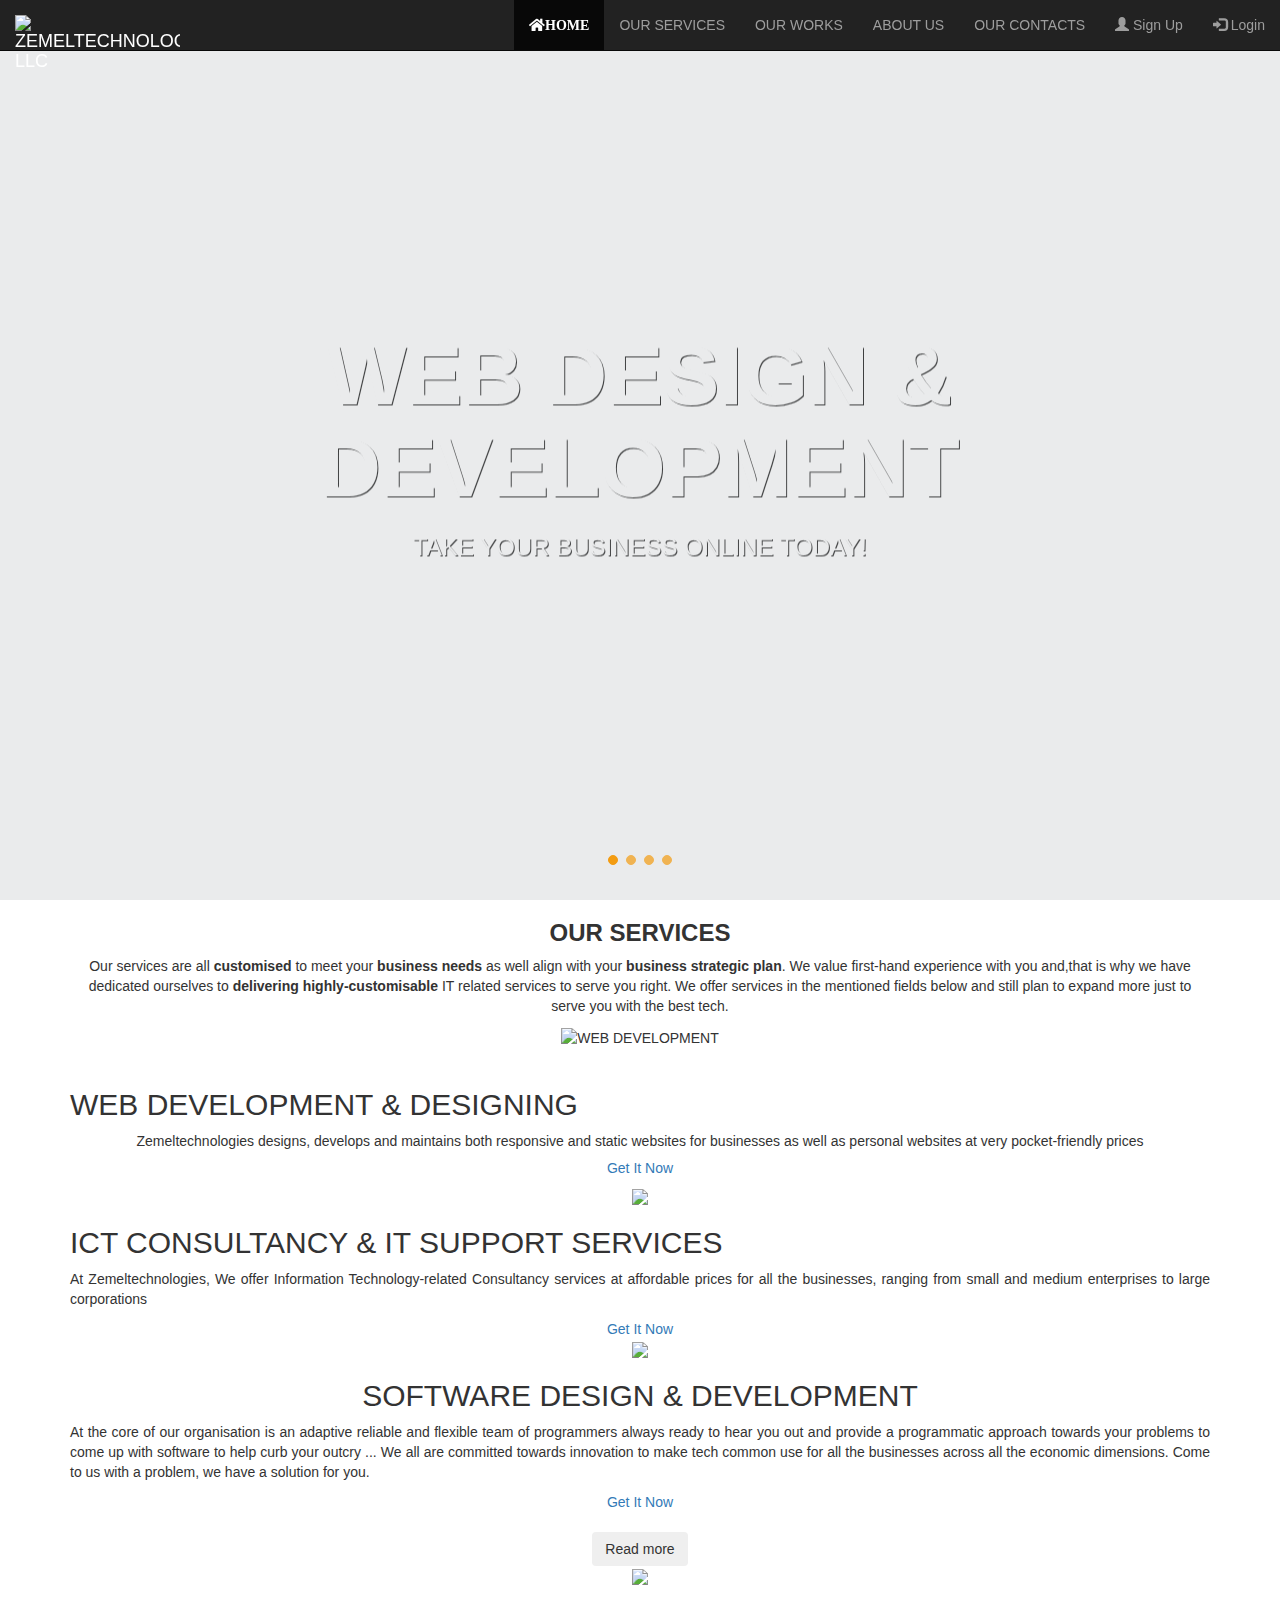
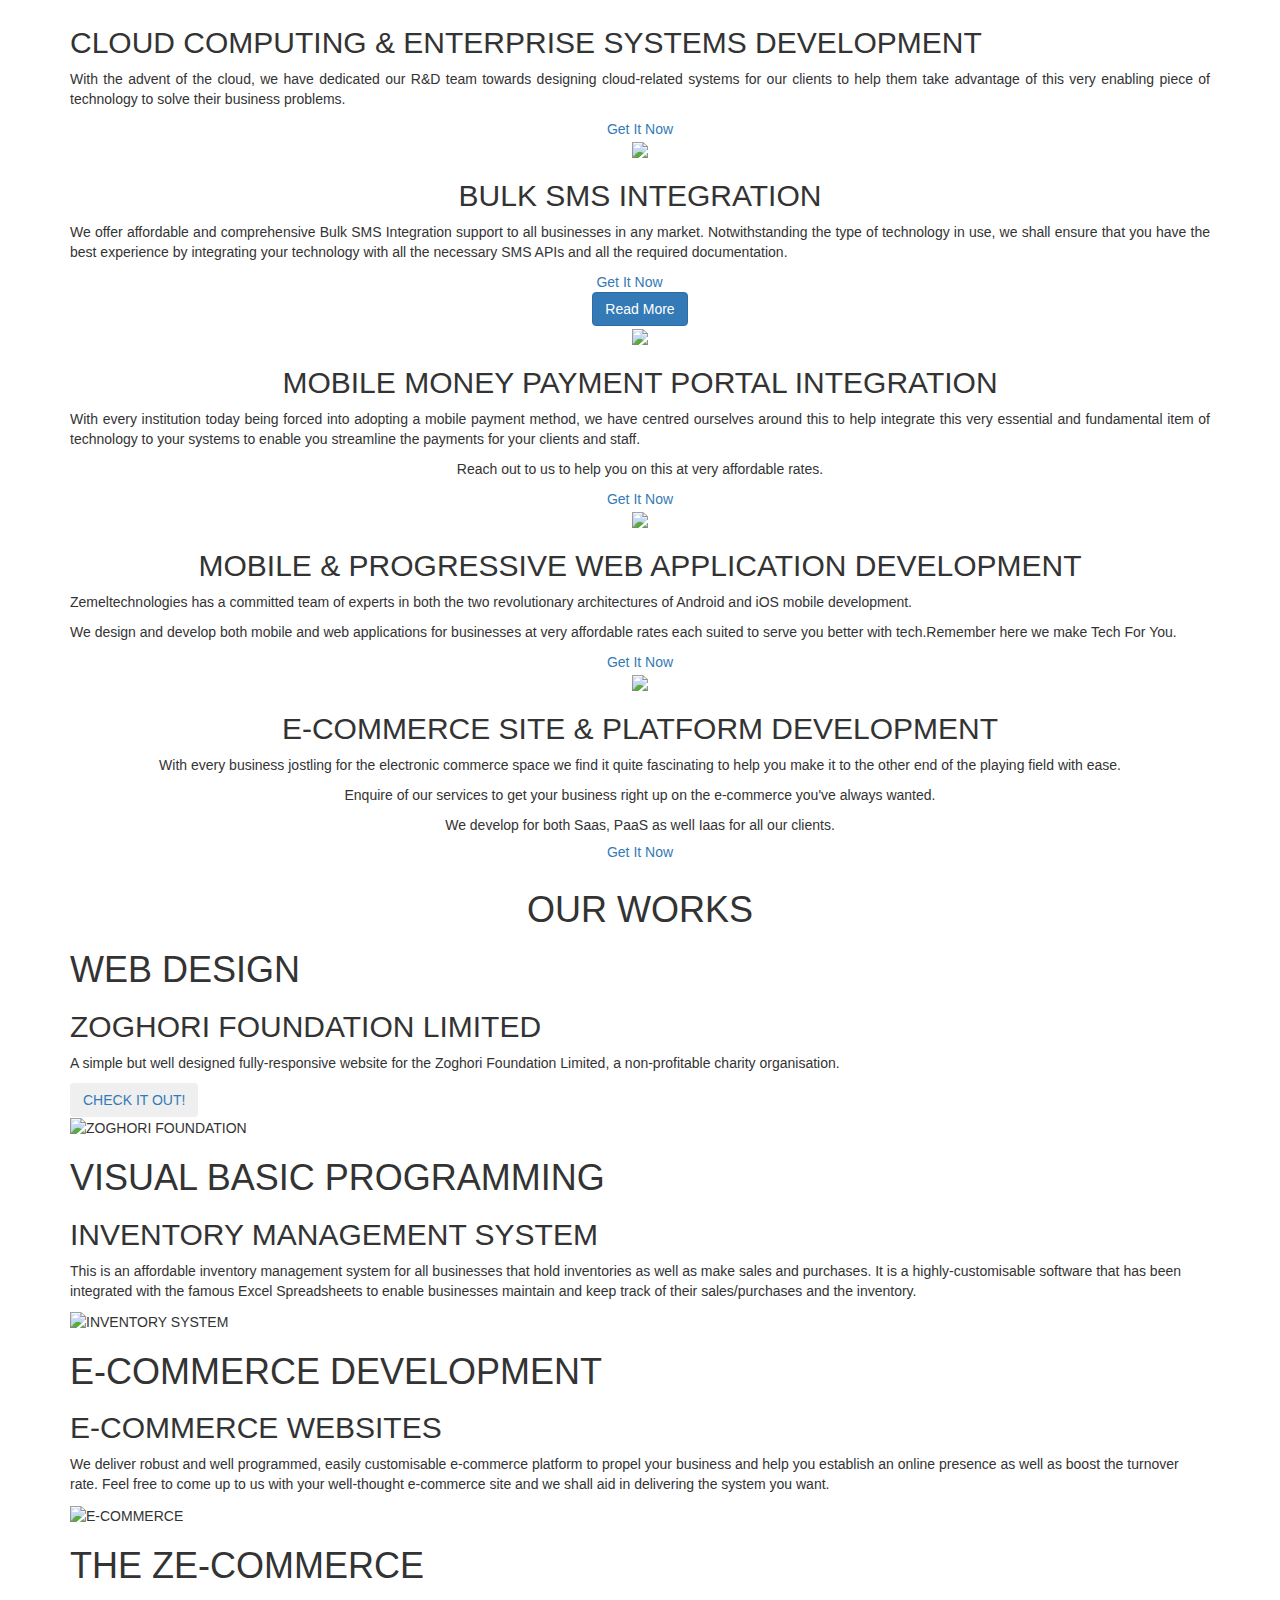
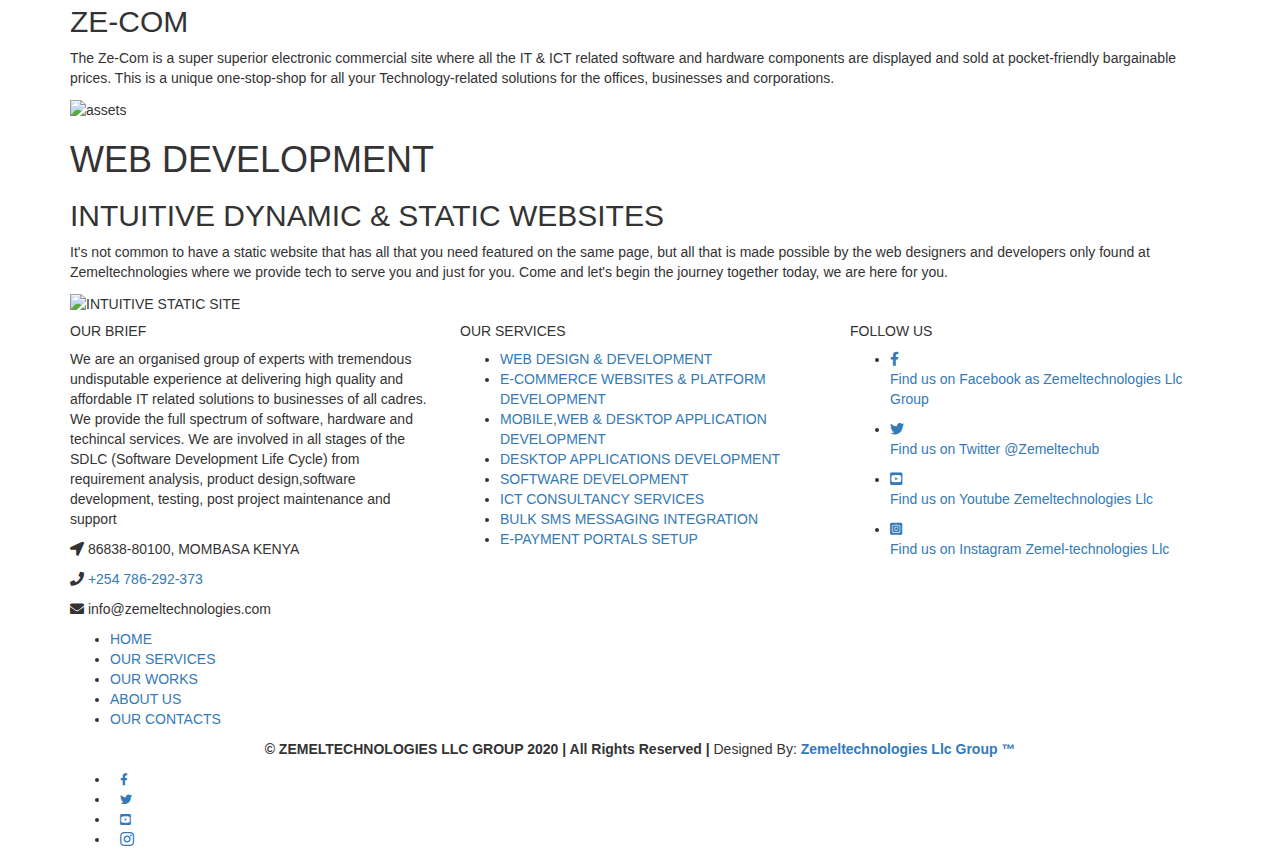
==== index.html @ 3e10d024 "Update index.html" ====
<!DOCTYPE html>
<html lang="en">

<head>
    <meta charset="UTF-8">
    <meta name="viewport" content="width=device-width, initial-scale=1.0">
    <title>Zemeltechnologies Llc Group | Just Tech It!</title>
    <link rel="stylesheet" href="./css/style.css">

    <link rel="stylesheet" href="https://maxcdn.bootstrapcdn.com/bootstrap/3.4.1/css/bootstrap.min.css">
    <link rel="stylesheet" href="https://cdnjs.cloudflare.com/ajax/libs/font-awesome/5.13.0/css/all.min.css">
    <link rel="stylesheet" href="https://cdnjs.cloudflare.com/ajax/libs/twitter-bootstrap/3.3.7/css/bootstrap.min.css">
    <link href='https://fonts.googleapis.com/css?family=Pacifico' rel='stylesheet' type='text/css'>

    <script src="https://ajax.googleapis.com/ajax/libs/jquery/1.12.4/jquery.min.js"></script>
    <script src="https://maxcdn.bootstrapcdn.com/bootstrap/3.3.7/js/bootstrap.min.js"></script>

    <link rel="apple-touch-icon" sizes="180x180" href="./favicon/apple-touch-icon.png">
<link rel="icon" type="image/png" sizes="32x32" href="./favicon/favicon-32x32.png">
<link rel="icon" type="image/png" sizes="16x16" href="./favicon/favicon-16x16.png">
<link rel="manifest" href="./favicon/site.webmanifest">

</head>
<!--Start of Tawk.to Script-->
<script type="text/javascript">
    var Tawk_API=Tawk_API||{}, Tawk_LoadStart=new Date();
    (function(){
        var s1=document.createElement("script"),s0=document.getElementsByTagName("script")[0];
        s1.async=true;
        s1.src='https://embed.tawk.to/5f6c88caf0e7167d001362b2/default';
        s1.charset='UTF-8';
        s1.setAttribute('crossorigin','*');
        s0.parentNode.insertBefore(s1,s0);
    })();
</script>

<!-- Load Facebook SDK for JavaScript -->
    <div id="fb-root"></div>
    <script>
      window.fbAsyncInit = function() {
        FB.init({
          xfbml            : true,
          version          : 'v9.0'
        });
      };

      (function(d, s, id) {
      var js, fjs = d.getElementsByTagName(s)[0];
      if (d.getElementById(id)) return;
      js = d.createElement(s); js.id = id;
      js.src = 'https://connect.facebook.net/en_GB/sdk/xfbml.customerchat.js';
      fjs.parentNode.insertBefore(js, fjs);
    }(document, 'script', 'facebook-jssdk'));</script>

    <!-- Your Chat Plugin code -->
    <div class="fb-customerchat"
      attribution=setup_tool
      page_id="101025801873715"
theme_color="#800000"
logged_in_greeting="Hello, Welocme to Zemeltechnologies! How can we help you?"
logged_out_greeting="Hello, Welocme to Zemeltechnologies! How can we help you?">
    </div>
<!--End of Tawk.to Script-->

<body>

<!-- Header -->
<section id="navbar">
  <style>

  </style>
    <nav class="navbar navbar-default navbar-fixed-top navbar-inverse">
        <div class="container-fluid">
            <!-- Brand and toggle get grouped for better mobile display -->
            <div class="navbar-header">
                <button type="button" class="navbar-toggle collapsed" data-toggle="collapse" data-target="#bs-example-navbar-collapse-1" aria-expanded="false">
                    <span class="sr-only">Toggle navigation</span>
                    <span class="icon-bar"></span>
                    <span class="icon-bar"></span>
                    <span class="icon-bar"></span>
                </button>
                <a class="navbar-brand ">
                    <img src="./assets/Zeee.png" class="logo" width="165px" alt="ZEMELTECHNOLOGIES LLC">
                </a>
            </div>

            <!-- Collect the nav links, forms, and other content for toggling -->
            <div class="collapse navbar-collapse" id="bs-example-navbar-collapse-1">
                <ul class="nav navbar-nav navbar-right">
                    <li class="nav-item pl-4 pl-md-0 ml-0 ml-md-4 active">
                        <a class="nav-link" href="#home">
                            <i class="fas fa-home">HOME</i><span></span><span class="sr-only">(current)</span></a>
                    </li>
                    <li><a href="#services" data-after="Service">OUR SERVICES</a></li>
                    <li><a href="#projects" data-after="Projects">OUR WORKS</a></li>
                    <li><a href="#about" data-after="About">ABOUT US</a></li>
                    <li><a href="#contact" data-after="Contact">OUR CONTACTS</a></li>
                    <li><a href="#"><span class="glyphicon glyphicon-user"></span> Sign Up</a></li>
                    <li><a href="#"><span class="glyphicon glyphicon-log-in"></span> Login</a></li>
                </ul>
            </div>
        </div>
    </nav>
</section>

<!---START CAROUSEL-->
<section id="home">
    <style>
        /*       Fade Bs-carousel       */
        .fade-carousel {
            position: relative;
            height: 100vh;
        }
        .fade-carousel .carousel-inner .item {
            height: 100vh;
        }
        .fade-carousel .carousel-indicators > li {
            margin: 0 2px;
            background-color: #f39c12;
            border-color: #f39c12;
            opacity: .7;
        }
        .fade-carousel .carousel-indicators > li.active {
            width: 10px;
            height: 10px;
            opacity: 1;
        }

        /********************************/
        /*          Hero Headers        */
        /********************************/
        .hero {
            position: absolute;
            top: 50%;
            left: 50%;
            z-index: 3;
            color: #fff;
            text-align: center;
            text-transform: uppercase;
            text-shadow: 1px 1px 0 rgba(0,0,0,.75);
            -webkit-transform: translate3d(-50%,-50%,0);
            -moz-transform: translate3d(-50%,-50%,0);
            -ms-transform: translate3d(-50%,-50%,0);
            -o-transform: translate3d(-50%,-50%,0);
            transform: translate3d(-50%,-50%,0);
        }
        .hero h1 {
            font-size: 6em;
            font-weight: bold;
            margin: 0;
            padding: 0;
        }

        .fade-carousel .carousel-inner .item .hero {
            opacity: 0;
            -webkit-transition: 2s all ease-in-out .1s;
            -moz-transition: 2s all ease-in-out .1s;
            -ms-transition: 2s all ease-in-out .1s;
            -o-transition: 2s all ease-in-out .1s;
            transition: 2s all ease-in-out .1s;
        }
        .fade-carousel .carousel-inner .item.active .hero {
            opacity: 1;
            -webkit-transition: 2s all ease-in-out .1s;
            -moz-transition: 2s all ease-in-out .1s;
            -ms-transition: 2s all ease-in-out .1s;
            -o-transition: 2s all ease-in-out .1s;
            transition: 2s all ease-in-out .1s;
        }

        /********************************/
        /*            Overlay           */
        /********************************/
        .overlay {
            position: absolute;
            width: 100%;
            height: 100%;
            z-index: 2;
            background-color:#323f45;
            opacity: 0.1;
        }
.hero a{
    cursor: pointer;
}
        /********************************/
        /*          Custom Buttons

        .btn.btn-lg {padding: 10px 40px;}
        .btn.btn-hero,
        .btn.btn-hero:hover,
        .btn.btn-hero:focus {
            color: #f5f5f5;
            background-color: #1abc9c;
            border-color: #1abc9c;
            outline: none;
            margin: 20px auto;
        }

        /********************************/
        /*       Slides backgrounds     */
        /********************************/
        .fade-carousel .slides .slide-1,
        .fade-carousel .slides .slide-2,
        .fade-carousel .slides .slide-3,
        .fade-carousel .slides .slide-4
        {
            height: 100vh;
            background-size: cover;
            background-position: center center;
            background-repeat: no-repeat;
        }
        .fade-carousel .slides .slide-1
        {
            background-image: url('./assets/products/weddesign.png');
        }
        .fade-carousel .slides .slide-2
        {
            background-image: url('./assets/products/mobi.png');
        }
        .fade-carousel .slides .slide-3
         {
            background-image: url('./assets/products/software.png');
        }
        .fade-carousel .slides .slide-4
        {
          background-image: url('./assets/products/ictc.png');
        }

        /********************************/
        /*          Media Queries       */
        /********************************/
        @media screen and (min-width: 980px){
            .hero { width: 980px; }
        }
        @media screen and (max-width: 640px){
            .hero h1 { font-size: 2.5em; }
        }
    </style>
<div class="carousel fade-carousel slide" data-ride="carousel" data-interval="5000" id="bs-carousel">
    <!-- Overlay -->
    <div class="overlay"></div>

    <!-- Indicators -->
    <ol class="carousel-indicators">
        <li data-target="#bs-carousel" data-slide-to="0" class="active"></li>
        <li data-target="#bs-carousel" data-slide-to="1"></li>
        <li data-target="#bs-carousel" data-slide-to="2"></li>
        <li data-target="#bs-carousel" data-slide-to="3"></li>
    </ol>

    <!-- Wrapper for slides -->
    <div class="carousel-inner">
        <div class="item slides active">
            <div class="slide-1"></div>
            <div class="hero">
                <hgroup>
                    <h1>Web Design & Development</h1>
                    <h3>Take your business online today!</h3>
                </hgroup>
                <!--<p><a target="_blank" href="https://wa.me/message/HDPPVAG2Y7WNL1"
                      class="btn btn-primary btn-sm">Chat
                    With Us</a></p>-->

            </div>
        </div>
        <div class="item slides">
            <div class="slide-2"></div>
            <div class="hero">
                <hgroup>
                    <h1>Mobile Application Development</h1>
                    <h3>let's take away the hustle from you</h3>
                </hgroup>
               <!--<a target="_blank" href="https://wa.me/message/HDPPVAG2Y7WNL1"
                      class="btn btn-primary btn-sm">Chat
                    With Us</a>-->
                  </div>
                </div>
        <div class="item slides">
            <div class="slide-3"></div>
            <div class="hero">
                <hgroup>
                    <h1>SOFTWARE DESIGN & DEVELOPMENT</h1>
                    <h3>Get your business going now!</h3>
                </hgroup>
              <!--  <a target="_blank" href="https://wa.me/message/HDPPVAG2Y7WNL1"
                   class="btn btn-primary btn-sm">Chat
                    With Us</a>-->
            </div>
        </div>

        <div class="item slides">
            <div class="slide-4"></div>
            <div class="hero">
                <hgroup>
              <h1>ICT CONSULTANCY & IT SUPPORT</h1>
              <p><i>come, we have the best solution you could get!</i></p>
      </div>
    </hgroup>
                <!--<a target="_blank" href="https://wa.me/message/HDPPVAG2Y7WNL1"
                   class="btn btn-primary btn-sm">Chat
                    With Us</a>-->
            </div>
        </div>

    </div>
</div>
</section>


<!--END CAROUSEL CAROUSEL-->



<!--start of SERVICES section-->
<div id="services" class="container text-center">
    <h3 class="font-weight-bold"><b>OUR SERVICES</b></h3>
    <p class="text-fo">Our services are all <b>customised</b> to meet your <b>business needs</b> as well align with your <b>business strategic plan</b>.
        We value first-hand experience with you and,that is why we have dedicated ourselves to <b>delivering
        highly-customisable</b> IT related services to serve you right.
        We offer services in the mentioned fields below and still plan to expand more just to serve you with the best tech.</p>

<section id="products">
    <div class="service-bottom">
        <div class="service-item">
            <div class="icon">
                <img src="./assets/icons/web-.png" alt="WEB DEVELOPMENT">
            </div>&ensp;
            <h2 style="text-align:justify">WEB DEVELOPMENT & DESIGNING </h2>
            <p>Zemeltechnologies designs, develops and maintains both responsive and static websites for businesses
                as well as personal websites at very pocket-friendly prices</p>
            <h5 class="text-center"><a target="_blank" href="https://wa.me/message/HDPPVAG2Y7WNL1"
                                      class="myButton">Get It Now</a></h5>
        </div>

        <div class="service-item">
            <div class="icon">
                <img src="./assets/icons/consult96.png">
            </div>
            <h2 style="text-align:justify">ICT CONSULTANCY & IT SUPPORT SERVICES</h2>
            <p style="text-align:justify">At Zemeltechnologies, We offer Information Technology-related
                Consultancy services at affordable prices for all the businesses, ranging from small and medium enterprises to large corporations </p>
            <a target="_blank" href="https://wa.me/message/HDPPVAG2Y7WNL1" class="myButton">Get It Now</a>
        </div>

        <div class="service-item">
            <div class="icon">
                <img src="./assets/icons/software96.png">
            </div>
            <h2>SOFTWARE DESIGN & DEVELOPMENT</h2>
            <p style="text-align:justify">At the core of our organisation is an adaptive reliable and flexible team of programmers always ready to hear you out and provide a programmatic approach
                towards your problems to come up with software to help curb your outcry
                <span id="dots">...</span><span id="more">
                    We all are committed towards innovation to make tech common use for all the businesses across all
                    the economic dimensions. Come to us with a problem, we have a solution for you.</span></p>
                    <a target="_blank" href="https://wa.me/message/HDPPVAG2Y7WNL1" class="myButton">Get It Now</a><br>&ensp;&ensp;
            <div><button class="btn read" onclick="myFunction()" id="myBtn">Read more</button></div>
            <script>
                function myFunction() {
                    const dots = document.getElementById("dots");
                    const moreText = document.getElementById("more");
                    const btnText = document.getElementById("myBtn");

                    if (dots.style.display === "none") {
                        dots.style.display = "inline";
                        btnText.innerHTML = "Read more";
                        moreText.style.display = "none";
                    } else {
                        dots.style.display = "none";
                        btnText.innerHTML = "Read less";
                        moreText.style.display = "inline";
                    }
                }
            </script>
        </div>

        <div class="service-item">
            <div class="icon">
                <img src="./assets/icons/clouddevelopment128.png">
            </div>&ensp;
            <h2 style="text-align:justify">CLOUD COMPUTING & ENTERPRISE SYSTEMS DEVELOPMENT</h2>
            <p style="text-align:justify">With the advent of the cloud, we have dedicated our R&D team
                towards designing cloud-related systems for our clients to help them take advantage of
                this very enabling piece of technology to solve their business problems.</p>
            <a target="_blank" href="https://wa.me/message/HDPPVAG2Y7WNL1" class="myButton">Get It Now</a>
        </div>

    <div class="service-bottom">
        <div class="service-item">
            <div class="icon">
                <img src="./assets/icons/sms-64.png">
            </div>
            <h2>BULK SMS INTEGRATION</h2>
            <p style="text-align:justify">
                We offer affordable and comprehensive Bulk SMS Integration support to all businesses in any market.
                Notwithstanding the type of technology in use, we shall ensure that you have the best experience by
                integrating your technology with all the necessary
                SMS APIs and all the required documentation.</p>
       <div class="row">
            <div class="col">
                <div class="collapse multi-collapse" id="multiCollapseExample1">
                    <div class="card card-body">
                        <p style="text-align: justify">We shall custom-develop a solution that fits your business needs as you
                            require. Send
                            out hundreds of thousands of text messages automatically with ease.
                            Let our team show you how programmatic SMS and SMS automation enables you to plan and
                            execute marketing strategy, notifications and campaigns with advanced clarity and faultless execution. Allow us to show you how tech can serve you right
                        </p>
                    </div>
                </div>
            </div>
            <a target="_blank" href="https://wa.me/message/HDPPVAG2Y7WNL1" class="myButton">Get It Now</a>&ensp;&ensp;&ensp;
            <div>
              <button class="btn btn-primary" data-toggle="collapse" href="#multiCollapseExample1" role="button"                   aria-expanded="false" aria-controls="multiCollapseExample1">Read More</button>
            </div>
          </div>
        </div>


        <div class="service-item">
            <div class="icon">
                <img src="./assets/icons/payment64.png">
            </div>
            <h2>MOBILE MONEY PAYMENT PORTAL INTEGRATION</h2>
            <p style="text-align:justify">With every institution today being forced into adopting a mobile payment method, we have centred ourselves around this to help integrate this very essential and fundamental item of technology to your systems to enable you streamline the
                payments for your clients and staff. </p>
            <p>Reach out to us to help you on this at very affordable rates.</p>

            <a target="_blank" href="https://wa.me/message/HDPPVAG2Y7WNL1" class="myButton">Get It Now</a>
        </div>
        <div class="service-item">
            <div class="icon">
                <img src="./assets/icons/code100.png">
            </div>
            <h2>MOBILE & PROGRESSIVE WEB APPLICATION DEVELOPMENT</h2>
            <p style="text-align:justify">Zemeltechnologies has a committed team of experts in both the two
                revolutionary architectures of Android and iOS mobile development.</p>
            <p style="text-align:justify">We design and develop both mobile and web applications for businesses at very affordable rates each suited to serve you better with tech.Remember here we make Tech For You.</p>

            <a target="_blank" href="https://wa.me/message/HDPPVAG2Y7WNL1" class="myButton">Get It Now</a>
        </div>
        <div class="service-item">
            <div class="icon">
                <img src="./assets/icons/commerce64.png">
            </div>
            <h2>E-COMMERCE SITE & PLATFORM DEVELOPMENT</h2>
            <p>With every business jostling for the electronic commerce space we find it quite fascinating to help you make it to the other end of the playing field with ease.</p>
            <p>Enquire of our services to get your business right up on the e-commerce you've always wanted.</p>
            <p>We develop for both Saas, PaaS as well Iaas for all our clients.</p>
            <h5 class="text-center"><a target="_blank" href="https://wa.me/message/HDPPVAG2Y7WNL1" class="myButton">Get It Now</a></h5>
        </div>
    </div>
</section>
</div>

<!-- End Service Section -->

<!-- Projects Section -->
<section id="projects">
    <div class="projects container">
        <div class="projects-header">
            <h1 class="text-center">OUR <span>WORKS</span></h1>
        </div>
        <div class="all-projects">
            <div class="project-item">
                <div class="project-info">
                    <h1>WEB DESIGN</h1>
                    <h2>ZOGHORI FOUNDATION LIMITED</h2>
                    <p>A simple but well designed fully-responsive website for the Zoghori Foundation Limited, a non-profitable charity organisation.</p>
                    <button class="btn "><a target="_blank" href="https://zoghori-foundation.github.io/foundation/">CHECK IT OUT!</a></button>
                </div>
                <div class="project-assets">
                  <img src="./assets/project1.png" alt="ZOGHORI FOUNDATION">
                </div>
            </div>
            <div class="project-item">
                <div class="project-info">
                    <h1>VISUAL BASIC PROGRAMMING</h1>
                    <h2>INVENTORY MANAGEMENT SYSTEM</h2>
                    <p>This is an affordable inventory management system for all businesses that hold inventories as well as make sales and purchases. It is a highly-customisable software that has been integrated with the famous Excel Spreadsheets to
                        enable businesses maintain and keep track of their sales/purchases and the inventory.</p>
                </div>
                <div class="project-assets">
                    <img src="./assets/ZeVBA.png" alt="INVENTORY SYSTEM">
                </div>
            </div>
            <div class="project-item">
                <div class="project-info">
                    <h1>E-COMMERCE DEVELOPMENT</h1>
                    <h2>E-COMMERCE WEBSITES</h2>
                    <p>We deliver robust and well programmed, easily customisable e-commerce platform to propel your business and help you establish an online presence as well as boost the turnover rate. Feel free to come up to us with your well-thought
                        e-commerce site and we shall aid in delivering the system you want. </p>
                </div>
                <div class="project-assets">
                    <img src="./assets/Melchtech page.png" alt="E-COMMERCE">
                </div>
            </div>
            <div class="project-item">
                <div class="project-info">
                    <h1>THE ZE-COMMERCE</h1>
                    <h2>ZE-COM</h2>
                    <p>The Ze-Com is a super superior electronic commercial site where all the IT & ICT related software and hardware components are displayed and sold at pocket-friendly bargainable prices. This is a unique one-stop-shop for all your
                        Technology-related solutions for the offices, businesses and corporations.</p>
                </div>
                <div class="project-assets">
                    <img src="./assets/e-com.png" alt="assets">
                </div>
            </div>
            <div class="project-item">
                <div class="project-info">
                    <h1>WEB DEVELOPMENT</h1>
                    <h2>INTUITIVE DYNAMIC & STATIC WEBSITES</h2>
                    <p>It's not common to have a static website that has all that you need featured on the same page, but all that is made possible by the web designers and developers only found at Zemeltechnologies where we provide tech to serve you
                        and just for you. Come and let's begin the journey together today, we are here for you.</p>
                </div>
                <div class="project-assets">
                    <img src="./assets/zemeltechnologies.me.png" alt="INTUITIVE STATIC SITE">
                </div>
            </div>
        </div>
    </div>
</section>
<!-- End Projects Section -->



<!--footer starts from here-->
<section id="contact">
<footer class="footer">
    <div class="container bottom_border">
        <div class="row">
            <div class=" col-sm-4 col-md col-sm-4  col-12 col">
                <h5 class="headin5_amrc col_white_amrc pt2">OUR BRIEF</h5>
                <p class="mb10">We are an organised group of experts with tremendous undisputable experience at delivering high quality and affordable IT related solutions to businesses of all cadres. We provide the full spectrum of software, hardware and techincal services. We are involved in all stages of the SDLC (Software Development Life Cycle) from requirement analysis, product design,software development, testing, post project maintenance and support</p>
                <p><i class="fa fa-location-arrow"></i> 86838-80100, MOMBASA KENYA </p>
                <p><i class="fa fa-phone"></i><a target="_blank" href="https://wa.me/message/HDPPVAG2Y7WNL1">  +254 786-292-373 </a> </p>
                <p><i class="fa fa fa-envelope"></i> info@zemeltechnologies.com  </p>
            </div>


            <div class="  col-sm-4 col-md col-sm-4  col-12 col">
                <h5 class="headin5_amrc col_white_amrc pt2">OUR SERVICES</h5>
                <ul class="footer_ul_amrc">
                    <li><a target="_blank" href="https://wa.me/message/HDPPVAG2Y7WNL1">WEB DESIGN & DEVELOPMENT</a></li>
                    <li><a target="_blank" href="https://wa.me/message/HDPPVAG2Y7WNL1">E-COMMERCE WEBSITES & PLATFORM DEVELOPMENT</a></li>
                    <li><a target="_blank" href="https://wa.me/message/HDPPVAG2Y7WNL1">MOBILE,WEB & DESKTOP APPLICATION DEVELOPMENT</a></li>
                    <li><a target="_blank" href="https://wa.me/message/HDPPVAG2Y7WNL1">DESKTOP APPLICATIONS DEVELOPMENT</a></li>
                    <li><a target="_blank" href="https://wa.me/message/HDPPVAG2Y7WNL1">SOFTWARE DEVELOPMENT</a></li>
                    <li><a target="_blank" href="https://wa.me/message/HDPPVAG2Y7WNL1">ICT CONSULTANCY SERVICES</a></li>
                    <li><a target="_blank" href="https://wa.me/message/HDPPVAG2Y7WNL1">BULK SMS MESSAGING INTEGRATION</a></li>
                    <li><a target="_blank" href="https://wa.me/message/HDPPVAG2Y7WNL1">E-PAYMENT PORTALS SETUP</a></li>
                </ul>
            </div>


            <div class="  col-sm-4 col-md col-sm-4  col-12 col">
                <h5 class="headin5_amrc col_white_amrc pt2">FOLLOW US</h5>
                <ul class="footer_ul2_amrc">
                    <li>
                      <a target="_blank" href="https://fb.me/zemeltechnologies"><i class="fab fa-facebook-f fleft padding-right"></i><p>Find us on Facebook as Zemeltechnologies Llc Group</p></a>
                    </li>
                    <li><a target="_blank" href="https://twitter.com/Zemeltechub?s=09"><i class="fab fa-twitter fleft padding-right"></i><p>Find us on Twitter @Zemeltechub</p></a></li>
                    <li><a target="_blank" href="#"><i class="fab fa-youtube-square fleft padding-right"></i><p>Find us on Youtube Zemeltechnologies Llc</p></a></li>
                    <li><a target="_blank" href="https://www.instagram.com/zemeltechnologies/"><i class="fab fa-instagram-square fleft padding-right"></i><p>Find us on Instagram Zemel-technologies Llc</p></a></li>
                </ul>
            </div>
        </div>
    </div>


    <div class="container">
        <ul class="footer_bottom_ul_amrc">
            <li><a href="#home">HOME</a></li>
            <li><a href="#services">OUR SERVICES</a></li>
            <li><a href="#projects">OUR WORKS</a></li>
            <li><a href="#about">ABOUT US</a></li>
            <li><a href="#contact">OUR CONTACTS</a></li>
        </ul>

        <p class="text-center text-md-left py-3">
            <b> &COPY; ZEMELTECHNOLOGIES LLC GROUP 2020 | All Rights
                Reserved | </b> Designed By: <a target="_blank" href="https://www.zemeltechnologies.me"><b>Zemeltechnologies Llc Group
            &trade;</b></a> </p>

        <ul class="social_footer_ul">
            <li><a target="_blank" href="https://fb.me/zemeltechnologies" class="btn-floating btn-sm rgba-blue-strong">
                <i class="fab fa-facebook-f"></i></a></li>
            <li> <a target="_blank" href="https://twitter.com/Zemeltechnologies" class="btn-floating btn-sm rgba-blue-strong">
                <i class="fab fa-twitter"></i></a></li>
            <li><a target="_blank" href="https://www.youtube.com/channel/UCQLM9zrmeE2nOJ3TtQ8AVGg" class="btn-floating btn-sm
                         rgba-red-strong">
                <i class="fab fa-youtube-square"></i></a></li>
            <li><a target="_blank" href="https://www.instagram.com/zemeltechnologies/" class="btn-floating btn-sm rgba-orange-slight">
                <i class="fab fa-instagram fa-lg white-text mr-4"></i></a></li>
        </ul>
    </div>

</footer>
</section>
<script src="https://ajax.googleapis.com/ajax/libs/jquery/2.1.3/jquery.min.js"></script>
<script src="./js/bootstrap.min.js"></script>

</body>
</html>
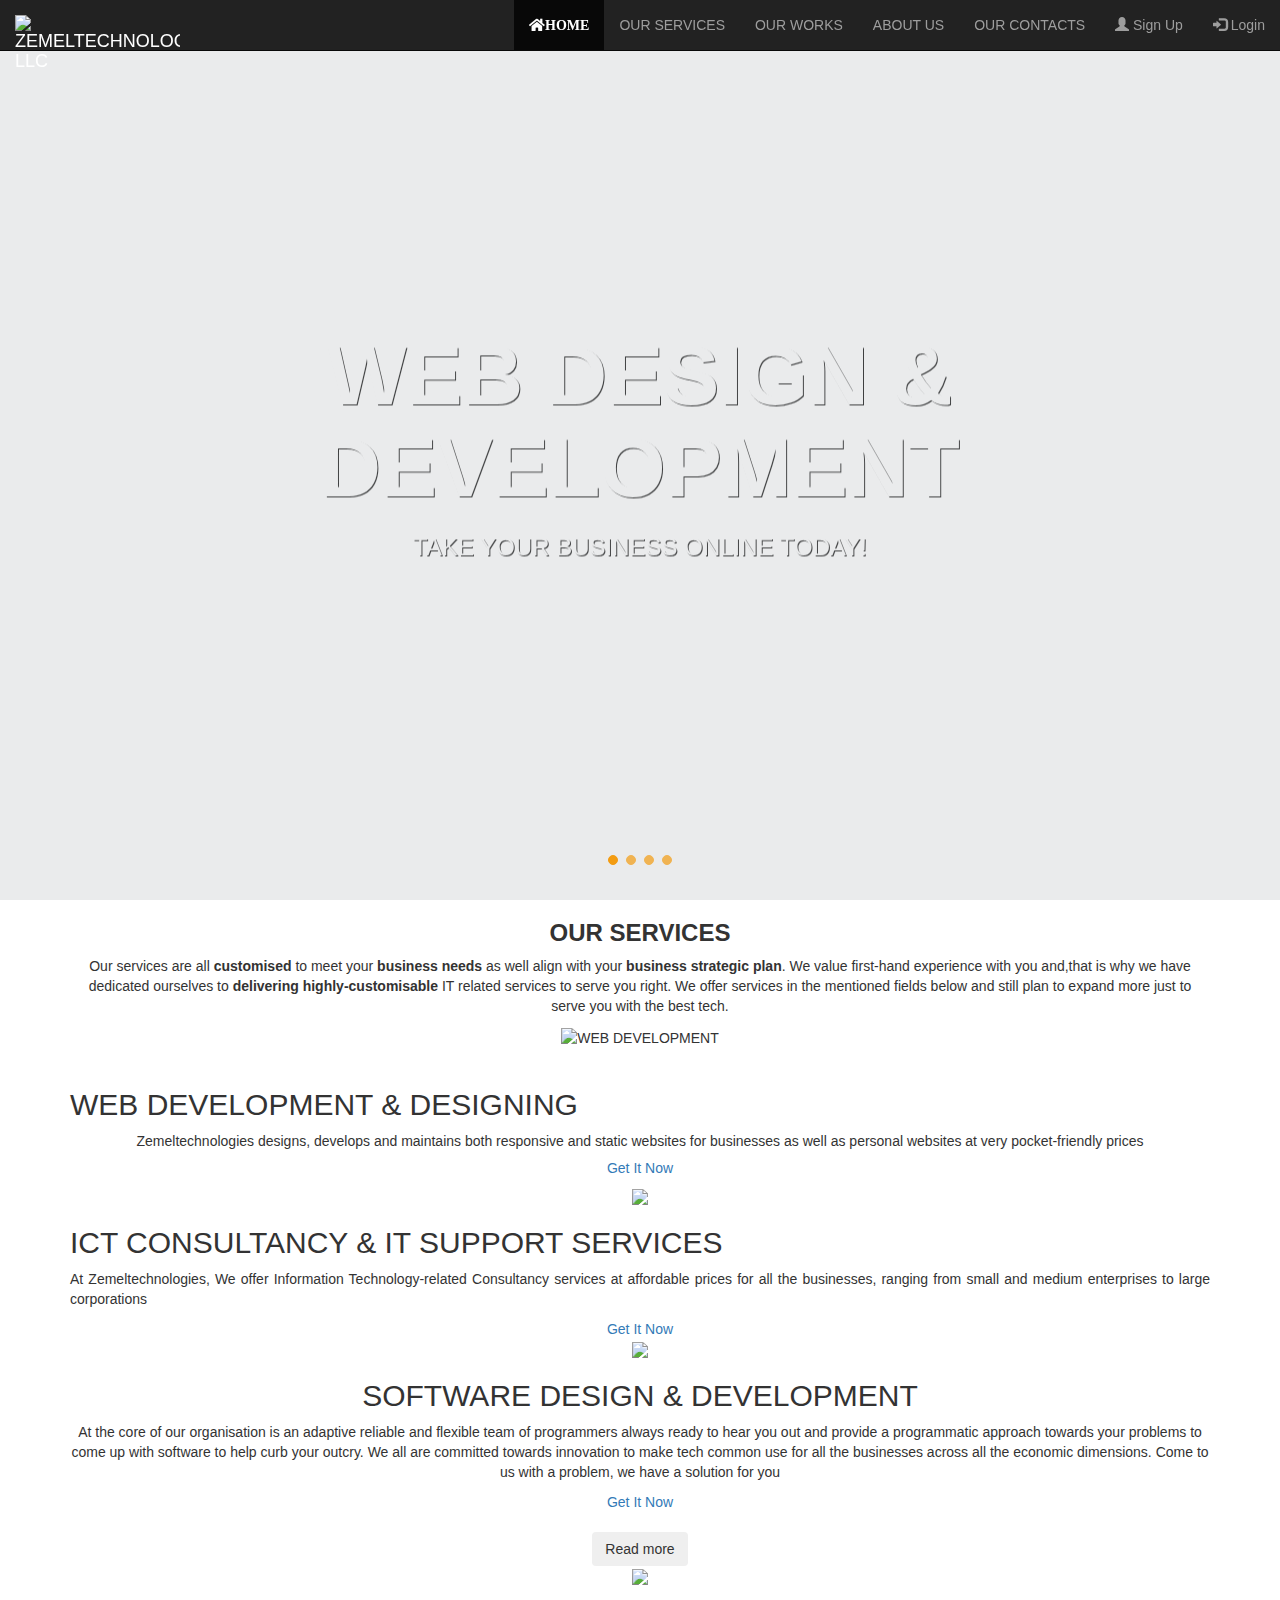
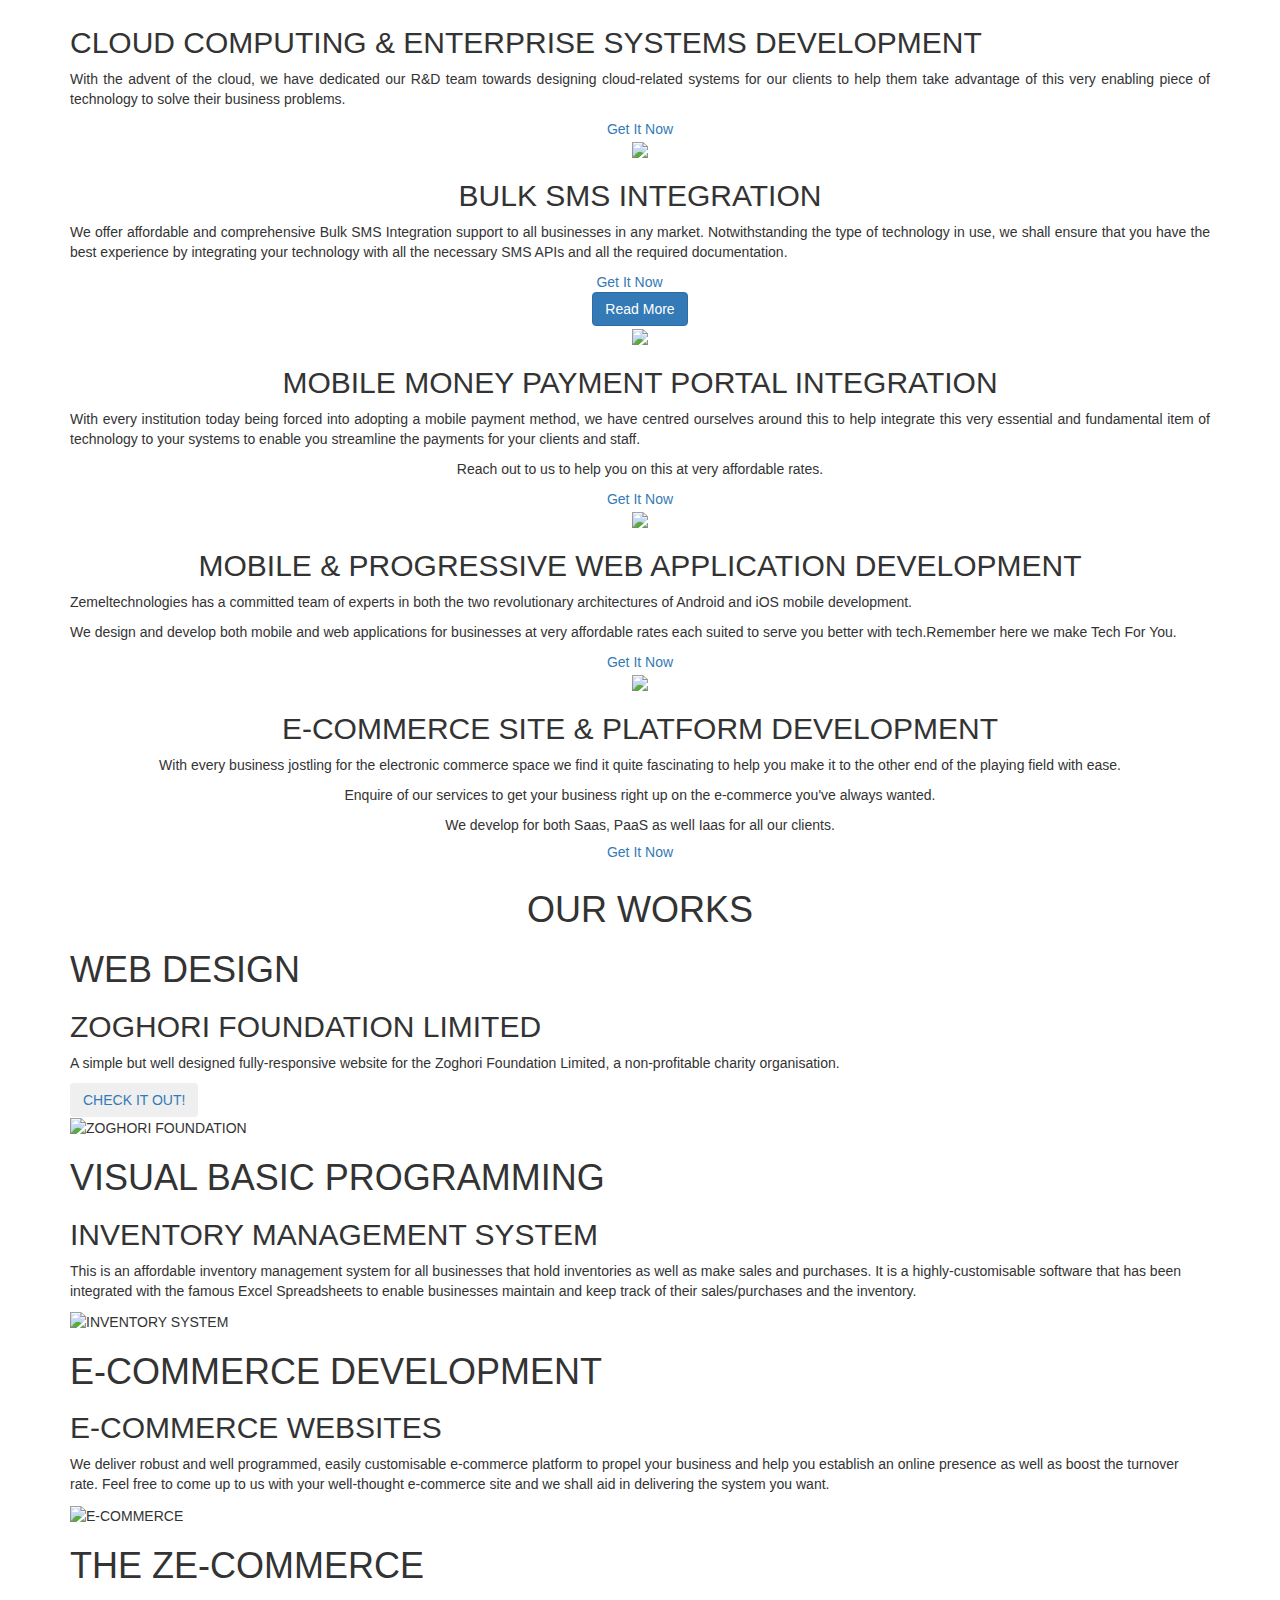
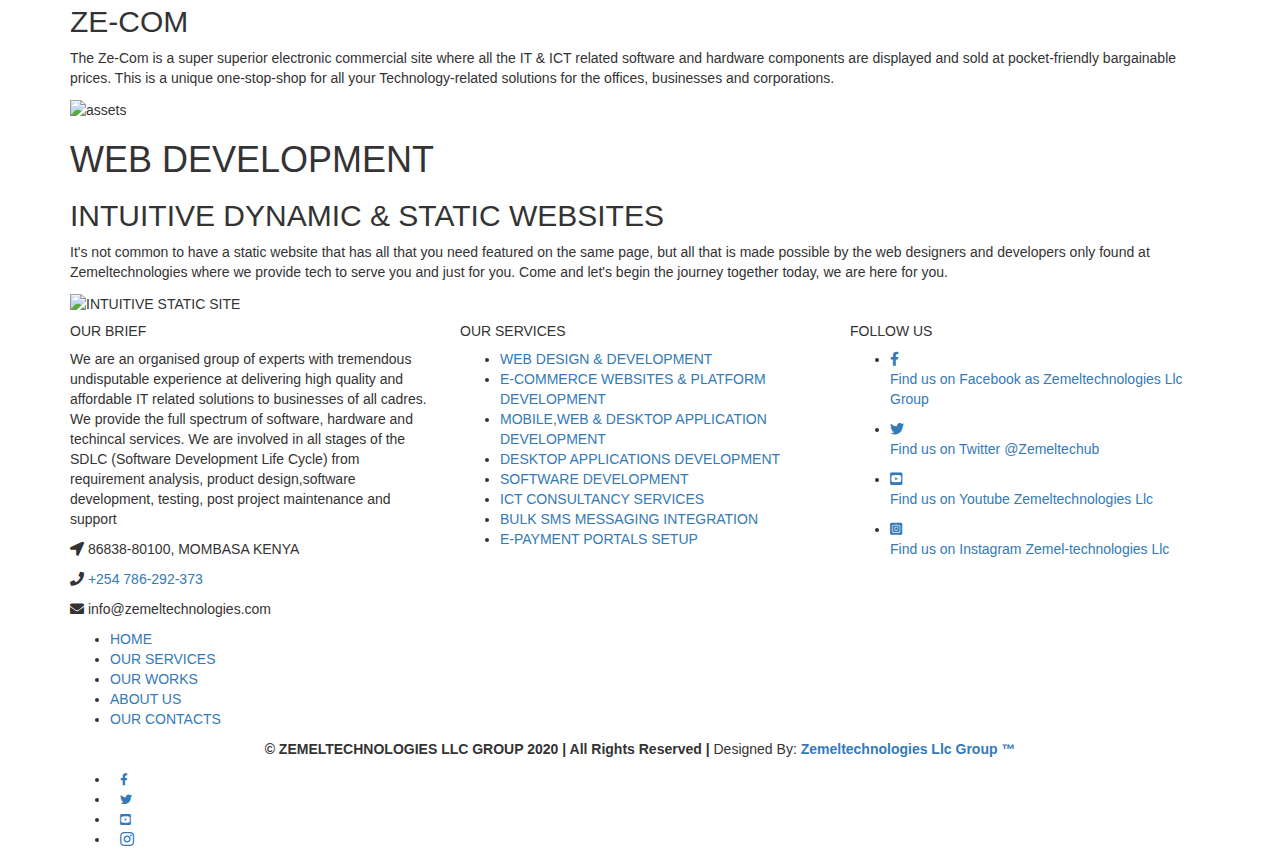
==== commit e47e38d1: "Update index.html" ====
--- a/index.html
+++ b/index.html
@@ -347,14 +347,17 @@
                 <img src="./assets/icons/software96.png">
             </div>
             <h2>SOFTWARE DESIGN & DEVELOPMENT</h2>
-            <p style="text-align:justify">At the core of our organisation is an adaptive reliable and flexible team of programmers always ready to hear you out and provide a programmatic approach
+            <p class"text-justify">At the core of our organisation is an adaptive reliable and flexible team of programmers always ready to hear you out and provide a programmatic approach towards your problems to come up with software to help curb your outcry.
+                We all are committed towards innovation to make tech common use for all the businesses across all the economic dimensions. 
+                Come to us with a problem, we have a solution for you</p>
+            <!--<p style="text-align:justify">At the core of our organisation is an adaptive reliable and flexible team of programmers always ready to hear you out and provide a programmatic approach
                 towards your problems to come up with software to help curb your outcry
                 <span id="dots">...</span><span id="more">
                     We all are committed towards innovation to make tech common use for all the businesses across all
-                    the economic dimensions. Come to us with a problem, we have a solution for you.</span></p>
+                    the economic dimensions. Come to us with a problem, we have a solution for you.</span></p>-->
                     <a target="_blank" href="https://wa.me/message/HDPPVAG2Y7WNL1" class="myButton">Get It Now</a><br>&ensp;&ensp;
             <div><button class="btn read" onclick="myFunction()" id="myBtn">Read more</button></div>
-            <script>
+           <!-- <script>
                 function myFunction() {
                     const dots = document.getElementById("dots");
                     const moreText = document.getElementById("more");
@@ -370,7 +373,7 @@
                         moreText.style.display = "inline";
                     }
                 }
-            </script>
+            </script>-->
         </div>
 
         <div class="service-item">
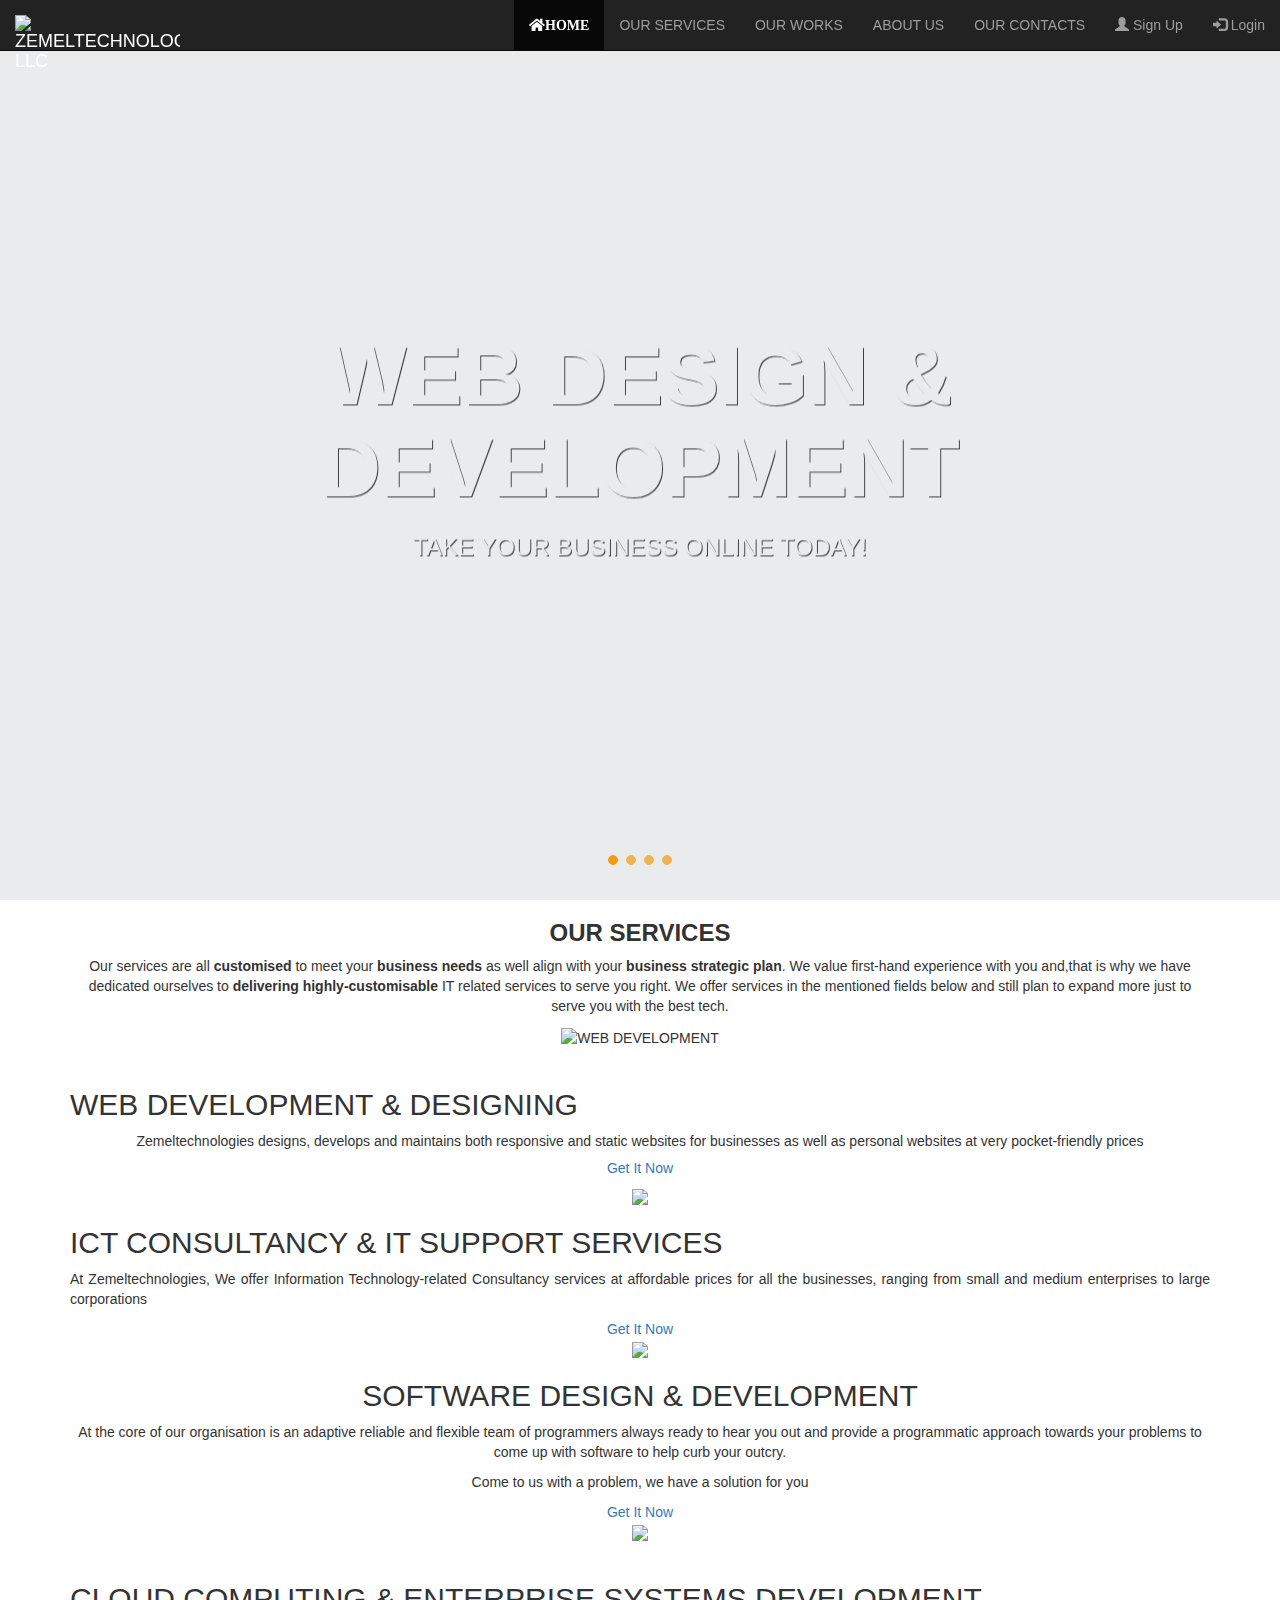
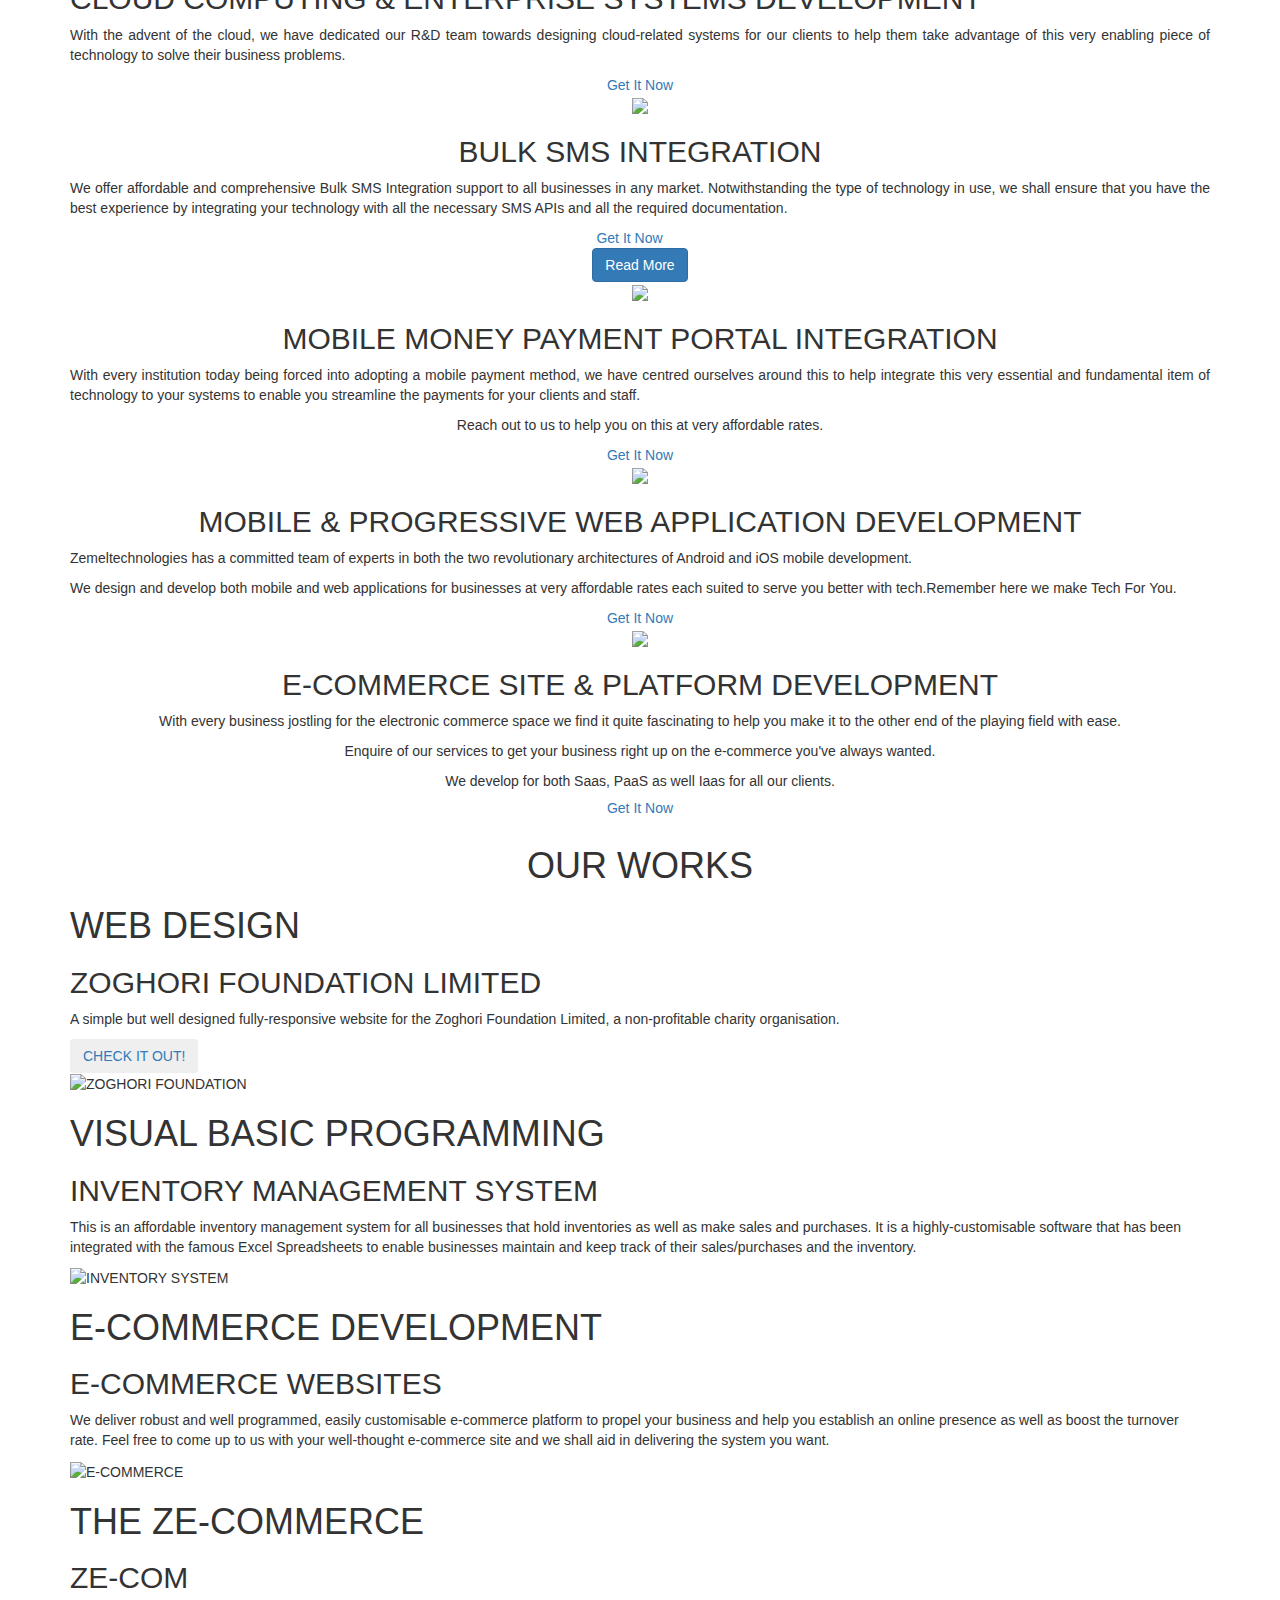
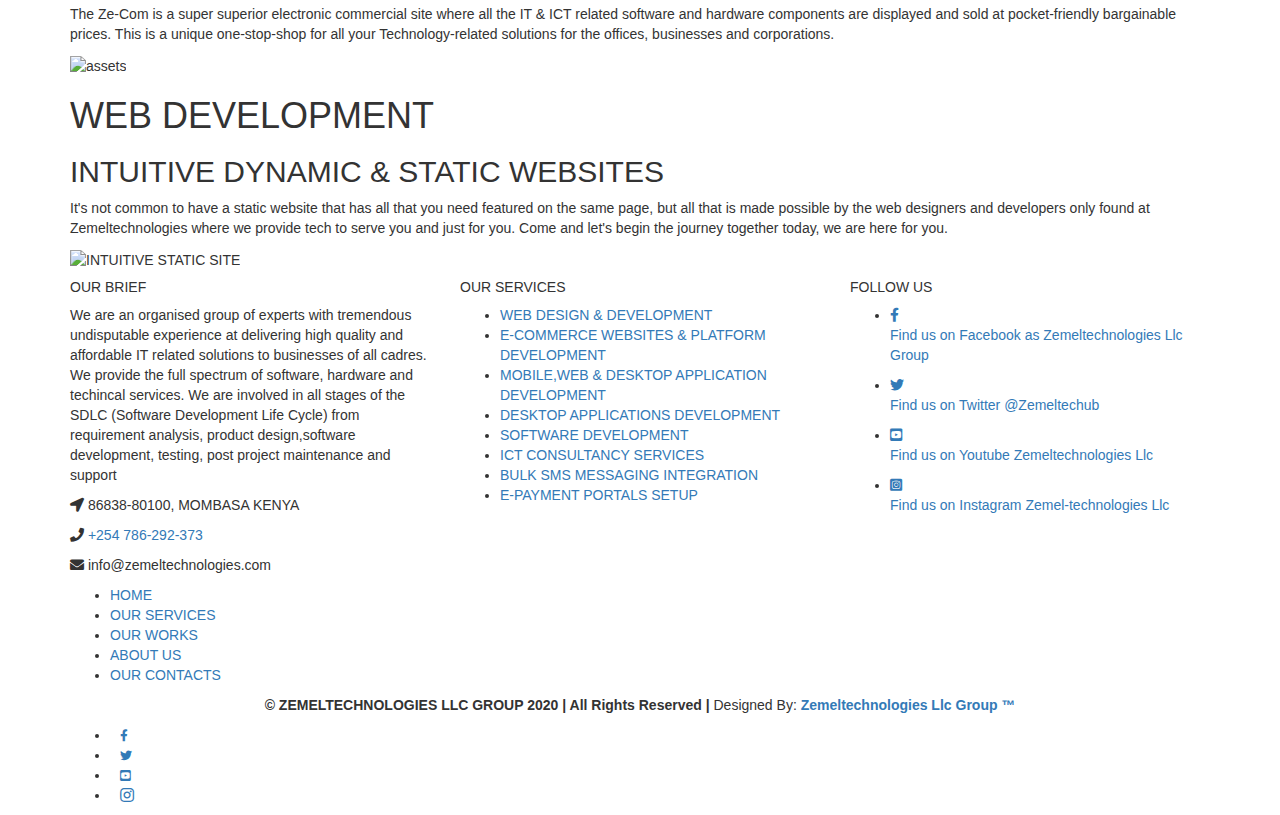
==== commit b5993714: "Update index.html" ====
--- a/index.html
+++ b/index.html
@@ -347,16 +347,15 @@
                 <img src="./assets/icons/software96.png">
             </div>
             <h2>SOFTWARE DESIGN & DEVELOPMENT</h2>
-            <p class"text-justify">At the core of our organisation is an adaptive reliable and flexible team of programmers always ready to hear you out and provide a programmatic approach towards your problems to come up with software to help curb your outcry.
-                We all are committed towards innovation to make tech common use for all the businesses across all the economic dimensions. 
-                Come to us with a problem, we have a solution for you</p>
+            <p class"text-justify">At the core of our organisation is an adaptive reliable and flexible team of programmers always ready to hear you out and provide a programmatic approach towards your problems to come up with software to help curb your outcry.</p>
+               <p>Come to us with a problem, we have a solution for you</p>
             <!--<p style="text-align:justify">At the core of our organisation is an adaptive reliable and flexible team of programmers always ready to hear you out and provide a programmatic approach
                 towards your problems to come up with software to help curb your outcry
                 <span id="dots">...</span><span id="more">
                     We all are committed towards innovation to make tech common use for all the businesses across all
                     the economic dimensions. Come to us with a problem, we have a solution for you.</span></p>-->
-                    <a target="_blank" href="https://wa.me/message/HDPPVAG2Y7WNL1" class="myButton">Get It Now</a><br>&ensp;&ensp;
-            <div><button class="btn read" onclick="myFunction()" id="myBtn">Read more</button></div>
+                    <a target="_blank" href="https://wa.me/message/HDPPVAG2Y7WNL1" class="myButton">Get It Now</a><!--<br>&ensp;&ensp;
+            <div><button class="btn read" onclick="myFunction()" id="myBtn">Read more</button></div>-->
            <!-- <script>
                 function myFunction() {
                     const dots = document.getElementById("dots");
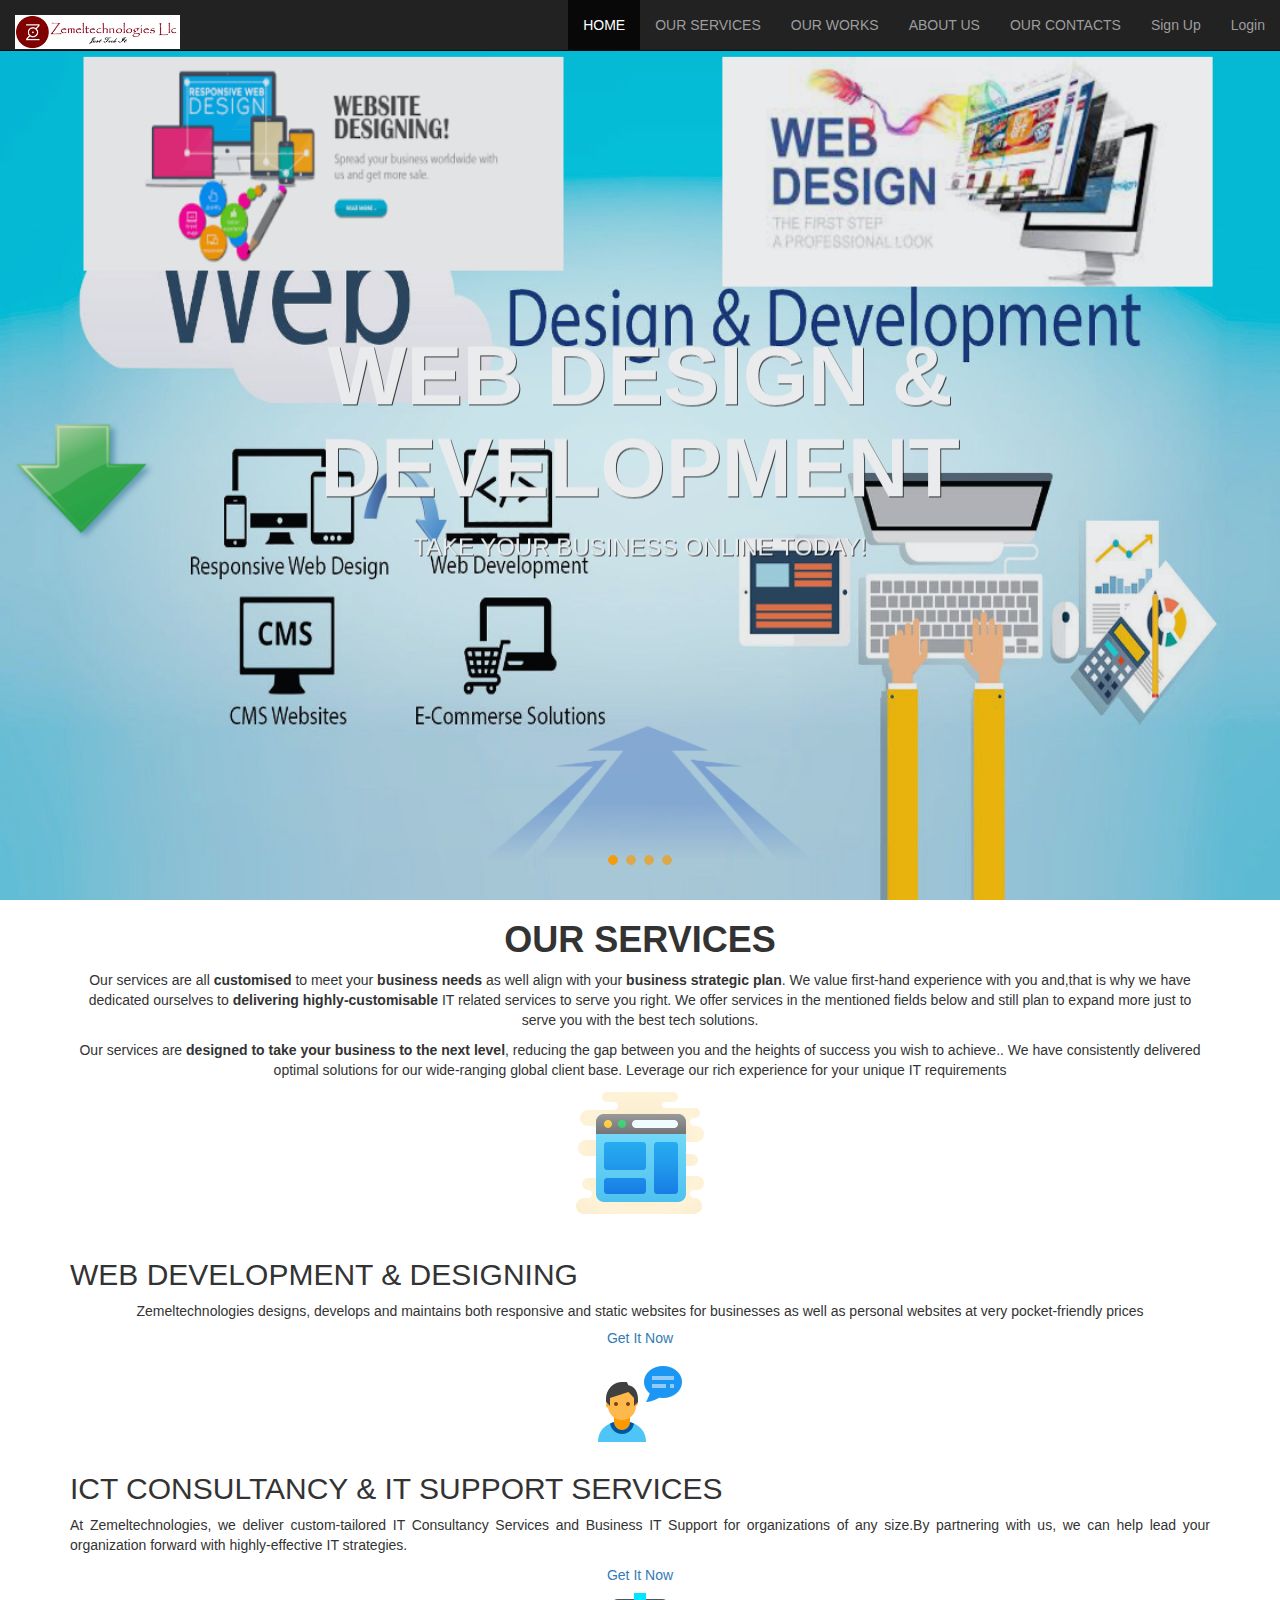
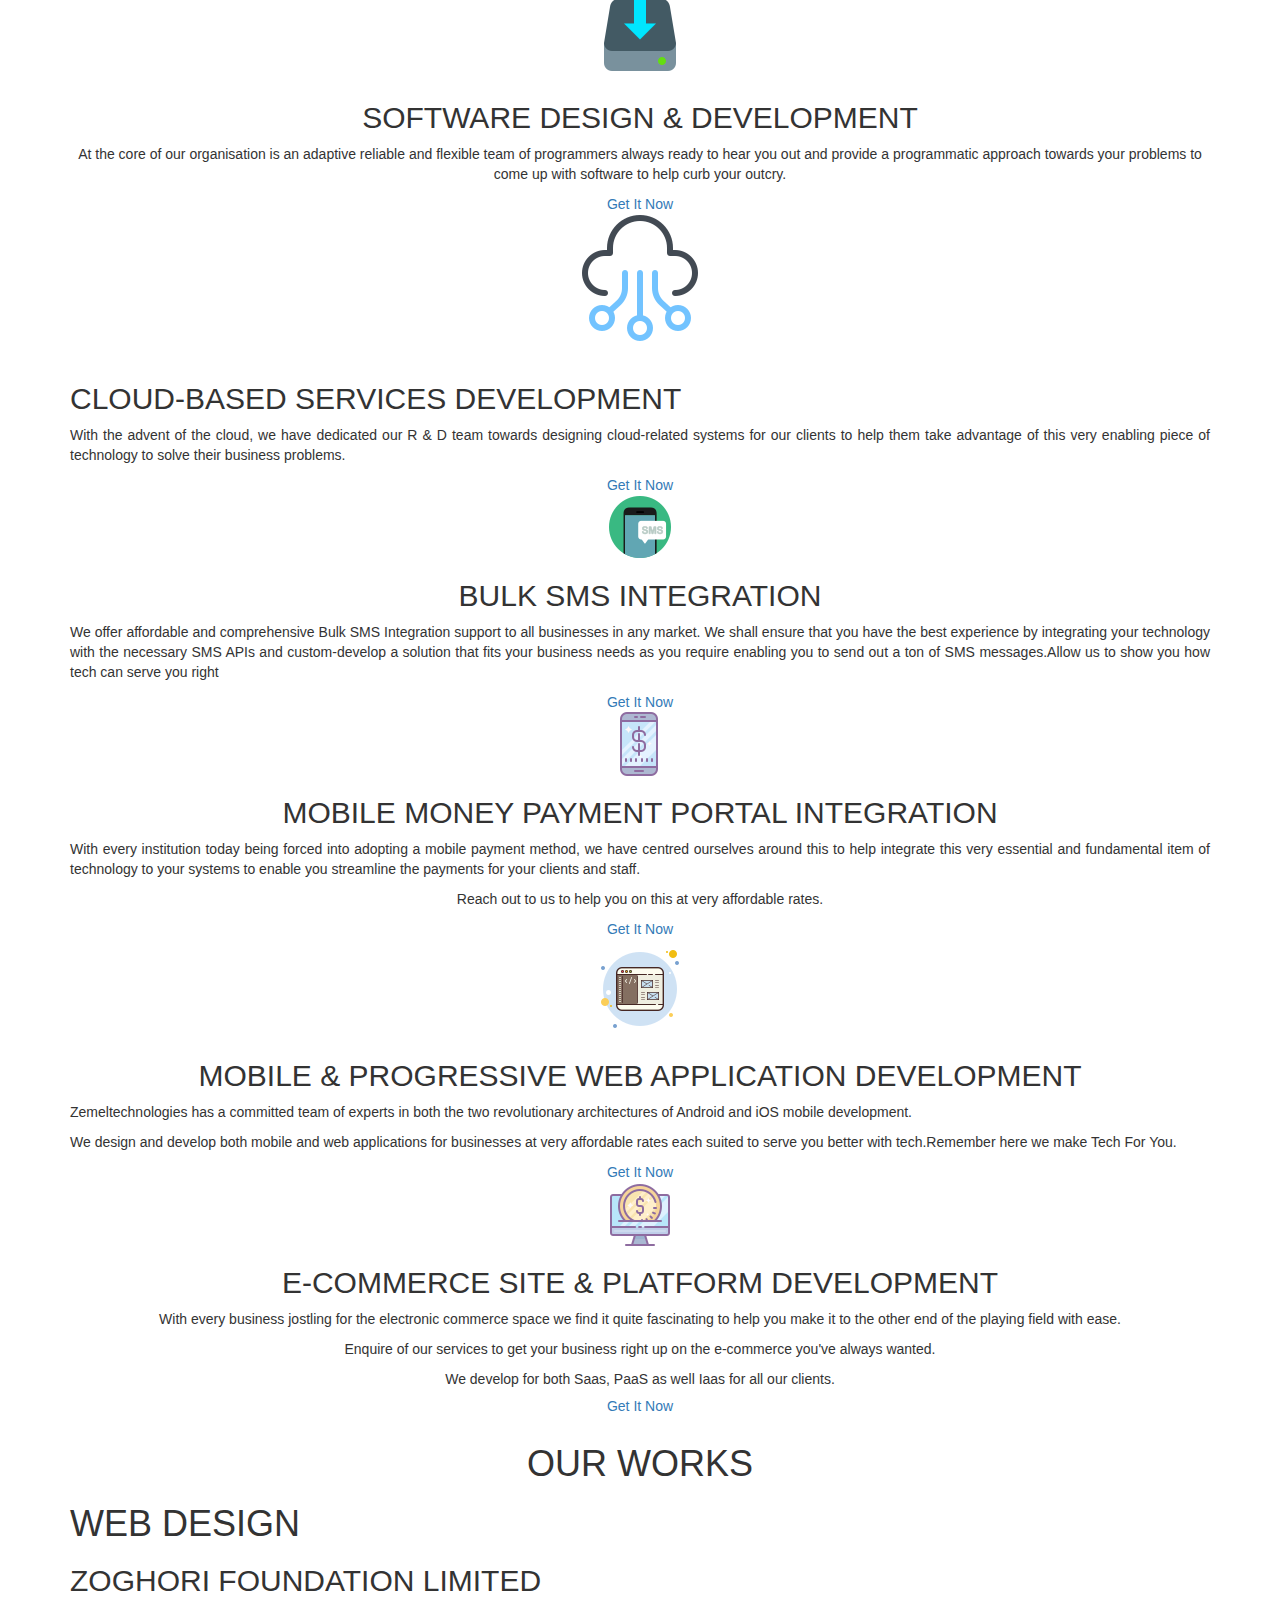
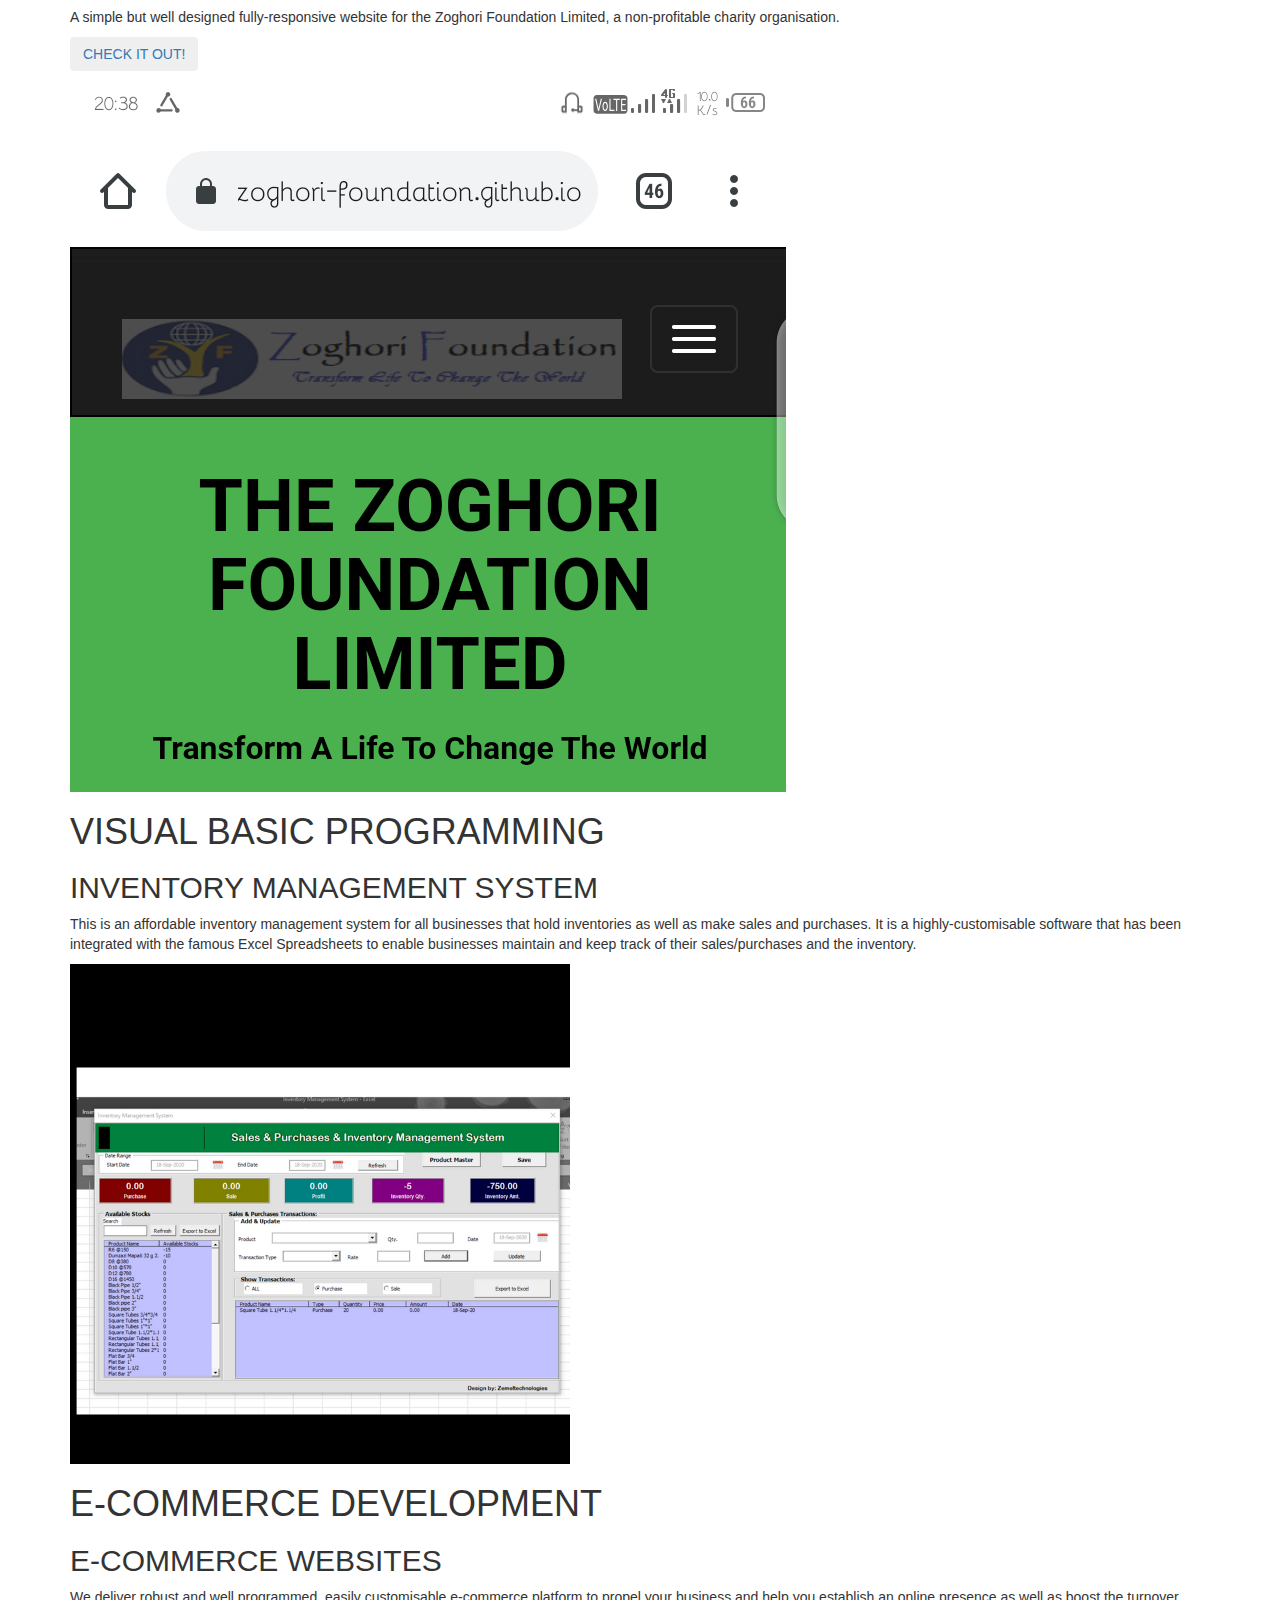
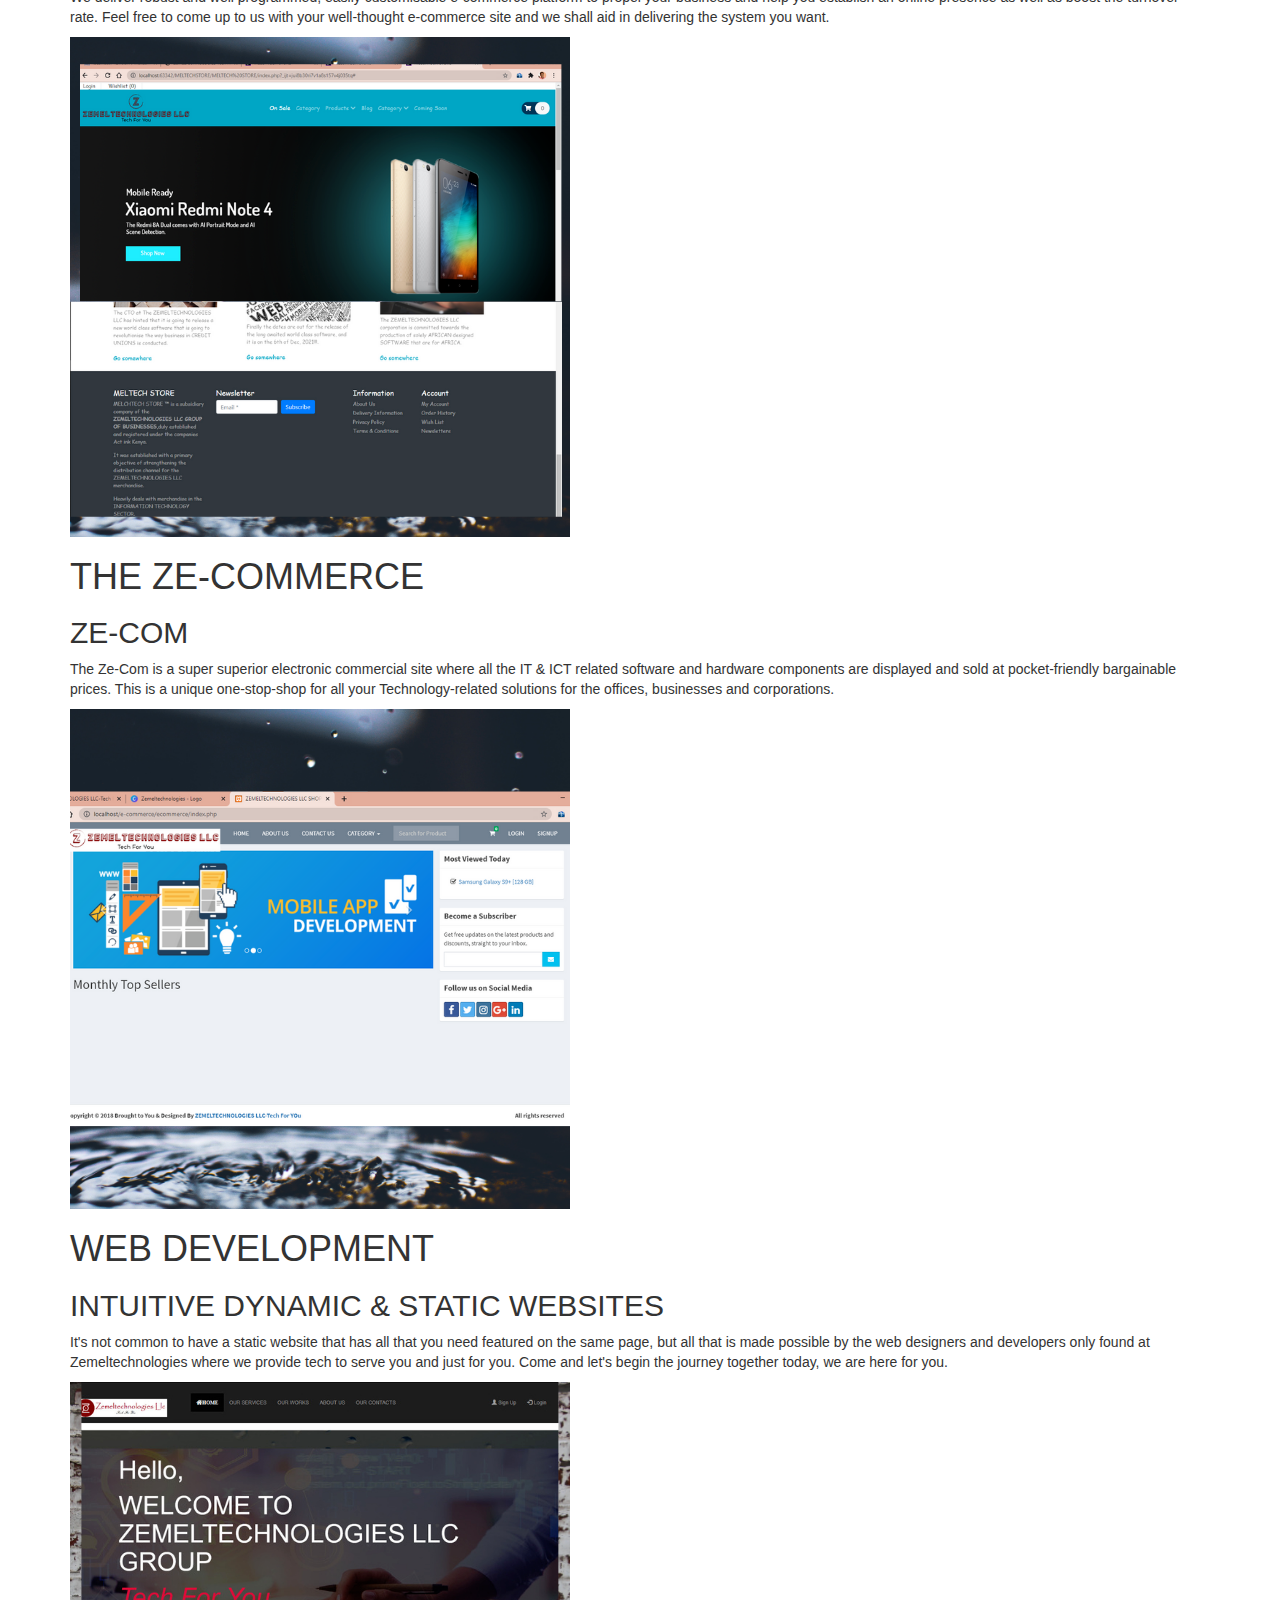
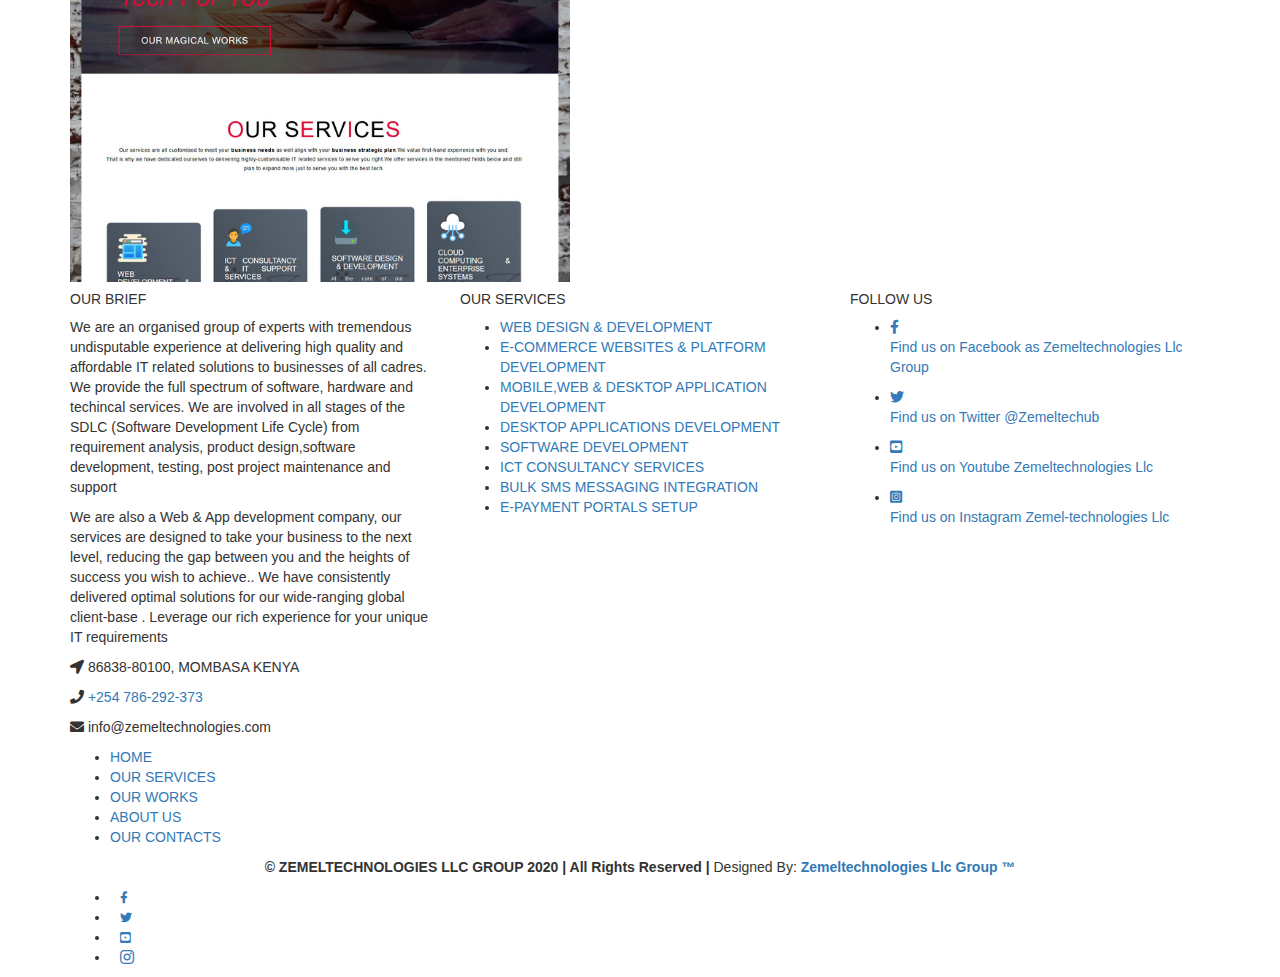
==== commit eeee9a26: "Update index.html" ====
--- a/index.html
+++ b/index.html
@@ -73,14 +73,15 @@
         <div class="container-fluid">
             <!-- Brand and toggle get grouped for better mobile display -->
             <div class="navbar-header">
-                <button type="button" class="navbar-toggle collapsed" data-toggle="collapse" data-target="#bs-example-navbar-collapse-1" aria-expanded="false">
+                <!--<button type="button" class="navbar-toggle collapsed" data-toggle="collapse" data-target="#bs-example-navbar-collapse-1" aria-expanded="false">-->
+                <button type="button" class="navbar-toggle collapsed" data-toggle="collapse" data-target=".navbar-collapse" aria-expanded="false">
                     <span class="sr-only">Toggle navigation</span>
                     <span class="icon-bar"></span>
                     <span class="icon-bar"></span>
                     <span class="icon-bar"></span>
                 </button>
                 <a class="navbar-brand ">
-                    <img src="./assets/Zeee.png" class="logo" width="165px" alt="ZEMELTECHNOLOGIES LLC">
+                    <img src="./assets/Zeelog.png" class="logo" width="165px" alt="ZEMELTECHNOLOGIES LLC">
                 </a>
             </div>
 
@@ -88,15 +89,34 @@
             <div class="collapse navbar-collapse" id="bs-example-navbar-collapse-1">
                 <ul class="nav navbar-nav navbar-right">
                     <li class="nav-item pl-4 pl-md-0 ml-0 ml-md-4 active">
-                        <a class="nav-link" href="#home">
+                        <a href="#home" class="hidden-xs">HOME</a>
+                        <a class="nav-link visible-xs" data-target=".navbar-collapse" data-toggle="collapse" href="#home">
                             <i class="fas fa-home">HOME</i><span></span><span class="sr-only">(current)</span></a>
                     </li>
-                    <li><a href="#services" data-after="Service">OUR SERVICES</a></li>
-                    <li><a href="#projects" data-after="Projects">OUR WORKS</a></li>
-                    <li><a href="#about" data-after="About">ABOUT US</a></li>
-                    <li><a href="#contact" data-after="Contact">OUR CONTACTS</a></li>
-                    <li><a href="#"><span class="glyphicon glyphicon-user"></span> Sign Up</a></li>
-                    <li><a href="#"><span class="glyphicon glyphicon-log-in"></span> Login</a></li>
+                    <li>
+                        <a href="#services" class="hidden-xs">OUR SERVICES</a>
+                        <a class="visible-xs" data-target=".navbar-collapse" data-toggle="collapse" href="#services" data-after="Service">OUR SERVICES</a>
+                    </li>
+                    <li>
+                        <a href="#projects" class="hidden-xs">OUR WORKS</a>
+                        <a class="visible-xs" data-target=".navbar-collapse" data-toggle="collapse"  href="#projects" data-after="Projects">OUR WORKS</a>
+                    </li>
+                    <li>
+                        <a href="#contact" class="hidden-xs">ABOUT US</a>
+                        <a class="visible-xs" data-target=".navbar-collapse" data-toggle="collapse"  href="#contact" data-after="About">ABOUT US</a>
+                    </li>
+                    <li>
+                        <a href="#contact" class="hidden-xs">OUR CONTACTS</a>
+                        <a class="visible-xs" data-target=".navbar-collapse" data-toggle="collapse"  href="#contact" data-after="Contact">OUR CONTACTS</a>
+                    </li>
+                    <li>
+                        <a href="form.html" class="hidden-xs">Sign Up</a>
+                        <a class="visible-xs" data-target=".navbar-collapse" data-toggle="collapse"  href="form.html"><span class="glyphicon glyphicon-user"><span> Sign Up</a>
+                    </li>
+                    <li>
+                        <a href="login/login.html" class="hidden-xs">Login</a>
+                        <a class="visible-xs " data-target=".navbar-collapse" data-toggle="collapse"  href="login/login.html"><span class="glyphicon glyphicon-log-in"></span> Login</a>
+                    </li>
                 </ul>
             </div>
         </div>
@@ -313,11 +333,12 @@
 
 <!--start of SERVICES section-->
 <div id="services" class="container text-center">
-    <h3 class="font-weight-bold"><b>OUR SERVICES</b></h3>
-    <p class="text-fo">Our services are all <b>customised</b> to meet your <b>business needs</b> as well align with your <b>business strategic plan</b>.
+    <h1 class="font-weight-bold"><b>OUR SERVICES</b></h1>
+    <p>Our services are all <b>customised</b> to meet your <b>business needs</b> as well align with your <b>business strategic plan</b>.
         We value first-hand experience with you and,that is why we have dedicated ourselves to <b>delivering
         highly-customisable</b> IT related services to serve you right.
-        We offer services in the mentioned fields below and still plan to expand more just to serve you with the best tech.</p>
+        We offer services in the mentioned fields below and still plan to expand more just to serve you with the best tech solutions.</p>
+        <p>Our services are <b>designed to take your business to the next level</b>, reducing the gap between you and the heights of success you wish to achieve.. We have consistently delivered optimal solutions for our wide-ranging global client base. Leverage our rich experience for your unique IT requirements</p>
 
 <section id="products">
     <div class="service-bottom">
@@ -337,8 +358,7 @@
                 <img src="./assets/icons/consult96.png">
             </div>
             <h2 style="text-align:justify">ICT CONSULTANCY & IT SUPPORT SERVICES</h2>
-            <p style="text-align:justify">At Zemeltechnologies, We offer Information Technology-related
-                Consultancy services at affordable prices for all the businesses, ranging from small and medium enterprises to large corporations </p>
+            <p style="text-align:justify">At Zemeltechnologies, we deliver custom-tailored IT Consultancy Services and Business IT Support for organizations of any size.By partnering with us, we can help lead your organization forward with highly-effective IT strategies.</p>
             <a target="_blank" href="https://wa.me/message/HDPPVAG2Y7WNL1" class="myButton">Get It Now</a>
         </div>
 
@@ -347,9 +367,9 @@
                 <img src="./assets/icons/software96.png">
             </div>
             <h2>SOFTWARE DESIGN & DEVELOPMENT</h2>
-            <p class"text-justify">At the core of our organisation is an adaptive reliable and flexible team of programmers always ready to hear you out and provide a programmatic approach towards your problems to come up with software to help curb your outcry.</p>
-               <p>Come to us with a problem, we have a solution for you</p>
-            <!--<p style="text-align:justify">At the core of our organisation is an adaptive reliable and flexible team of programmers always ready to hear you out and provide a programmatic approach
+            <p>At the core of our organisation is an adaptive reliable and flexible team of programmers always ready to hear you out and provide a programmatic approach towards your problems to come up with software to help curb your outcry.</p>
+               <!-- <p>Come to us with a problem, we have a solution for you</p>
+           <p style="text-align:justify">At the core of our organisation is an adaptive reliable and flexible team of programmers always ready to hear you out and provide a programmatic approach
                 towards your problems to come up with software to help curb your outcry
                 <span id="dots">...</span><span id="more">
                     We all are committed towards innovation to make tech common use for all the businesses across all
@@ -379,8 +399,8 @@
             <div class="icon">
                 <img src="./assets/icons/clouddevelopment128.png">
             </div>&ensp;
-            <h2 style="text-align:justify">CLOUD COMPUTING & ENTERPRISE SYSTEMS DEVELOPMENT</h2>
-            <p style="text-align:justify">With the advent of the cloud, we have dedicated our R&D team
+            <h2 style="text-align:justify">CLOUD-BASED SERVICES DEVELOPMENT</h2>
+            <p style="text-align:justify">With the advent of the cloud, we have dedicated our R & D team
                 towards designing cloud-related systems for our clients to help them take advantage of
                 this very enabling piece of technology to solve their business problems.</p>
             <a target="_blank" href="https://wa.me/message/HDPPVAG2Y7WNL1" class="myButton">Get It Now</a>
@@ -394,10 +414,11 @@
             <h2>BULK SMS INTEGRATION</h2>
             <p style="text-align:justify">
                 We offer affordable and comprehensive Bulk SMS Integration support to all businesses in any market.
-                Notwithstanding the type of technology in use, we shall ensure that you have the best experience by
-                integrating your technology with all the necessary
-                SMS APIs and all the required documentation.</p>
-       <div class="row">
+                We shall ensure that you have the best experience by integrating your technology with the necessary
+                SMS APIs and custom-develop a solution that fits your business needs as you
+                            require enabling you to send out a ton of SMS messages.Allow us to show you how tech can serve you right</p>
+                            <a target="_blank" href="https://wa.me/message/HDPPVAG2Y7WNL1" class="myButton">Get It Now</a>
+       <!--<div class="row">
             <div class="col">
                 <div class="collapse multi-collapse" id="multiCollapseExample1">
                     <div class="card card-body">
@@ -410,11 +431,12 @@
                     </div>
                 </div>
             </div>
-            <a target="_blank" href="https://wa.me/message/HDPPVAG2Y7WNL1" class="myButton">Get It Now</a>&ensp;&ensp;&ensp;
+            
             <div>
-              <button class="btn btn-primary" data-toggle="collapse" href="#multiCollapseExample1" role="button"                   aria-expanded="false" aria-controls="multiCollapseExample1">Read More</button>
-            </div>
-          </div>
+              <button class="btn btn-primary" data-toggle="collapse" href="#multiCollapseExample1" role="button" aria-expanded="false" aria-controls="multiCollapseExample1">Read More</button>&ensp;&ensp;&ensp;<br>
+            </div>
+            <a target="_blank" href="https://wa.me/message/HDPPVAG2Y7WNL1" class="myButton">Get It Now</a>
+          </div>-->
         </div>
 
 
@@ -533,6 +555,7 @@
             <div class=" col-sm-4 col-md col-sm-4  col-12 col">
                 <h5 class="headin5_amrc col_white_amrc pt2">OUR BRIEF</h5>
                 <p class="mb10">We are an organised group of experts with tremendous undisputable experience at delivering high quality and affordable IT related solutions to businesses of all cadres. We provide the full spectrum of software, hardware and techincal services. We are involved in all stages of the SDLC (Software Development Life Cycle) from requirement analysis, product design,software development, testing, post project maintenance and support</p>
+                <p>We are also a Web & App development company, our services are designed to take your business to the next level, reducing the gap between you and the heights of success you wish to achieve.. We have consistently delivered optimal solutions for our wide-ranging global client-base . Leverage our rich experience for your unique IT requirements</p>
                 <p><i class="fa fa-location-arrow"></i> 86838-80100, MOMBASA KENYA </p>
                 <p><i class="fa fa-phone"></i><a target="_blank" href="https://wa.me/message/HDPPVAG2Y7WNL1">  +254 786-292-373 </a> </p>
                 <p><i class="fa fa fa-envelope"></i> info@zemeltechnologies.com  </p>
@@ -599,7 +622,7 @@
 </footer>
 </section>
 <script src="https://ajax.googleapis.com/ajax/libs/jquery/2.1.3/jquery.min.js"></script>
-<script src="./js/bootstrap.min.js"></script>
+<!--<script src="./js/bootstrap.min.js"></script>-->
 
 </body>
 </html>
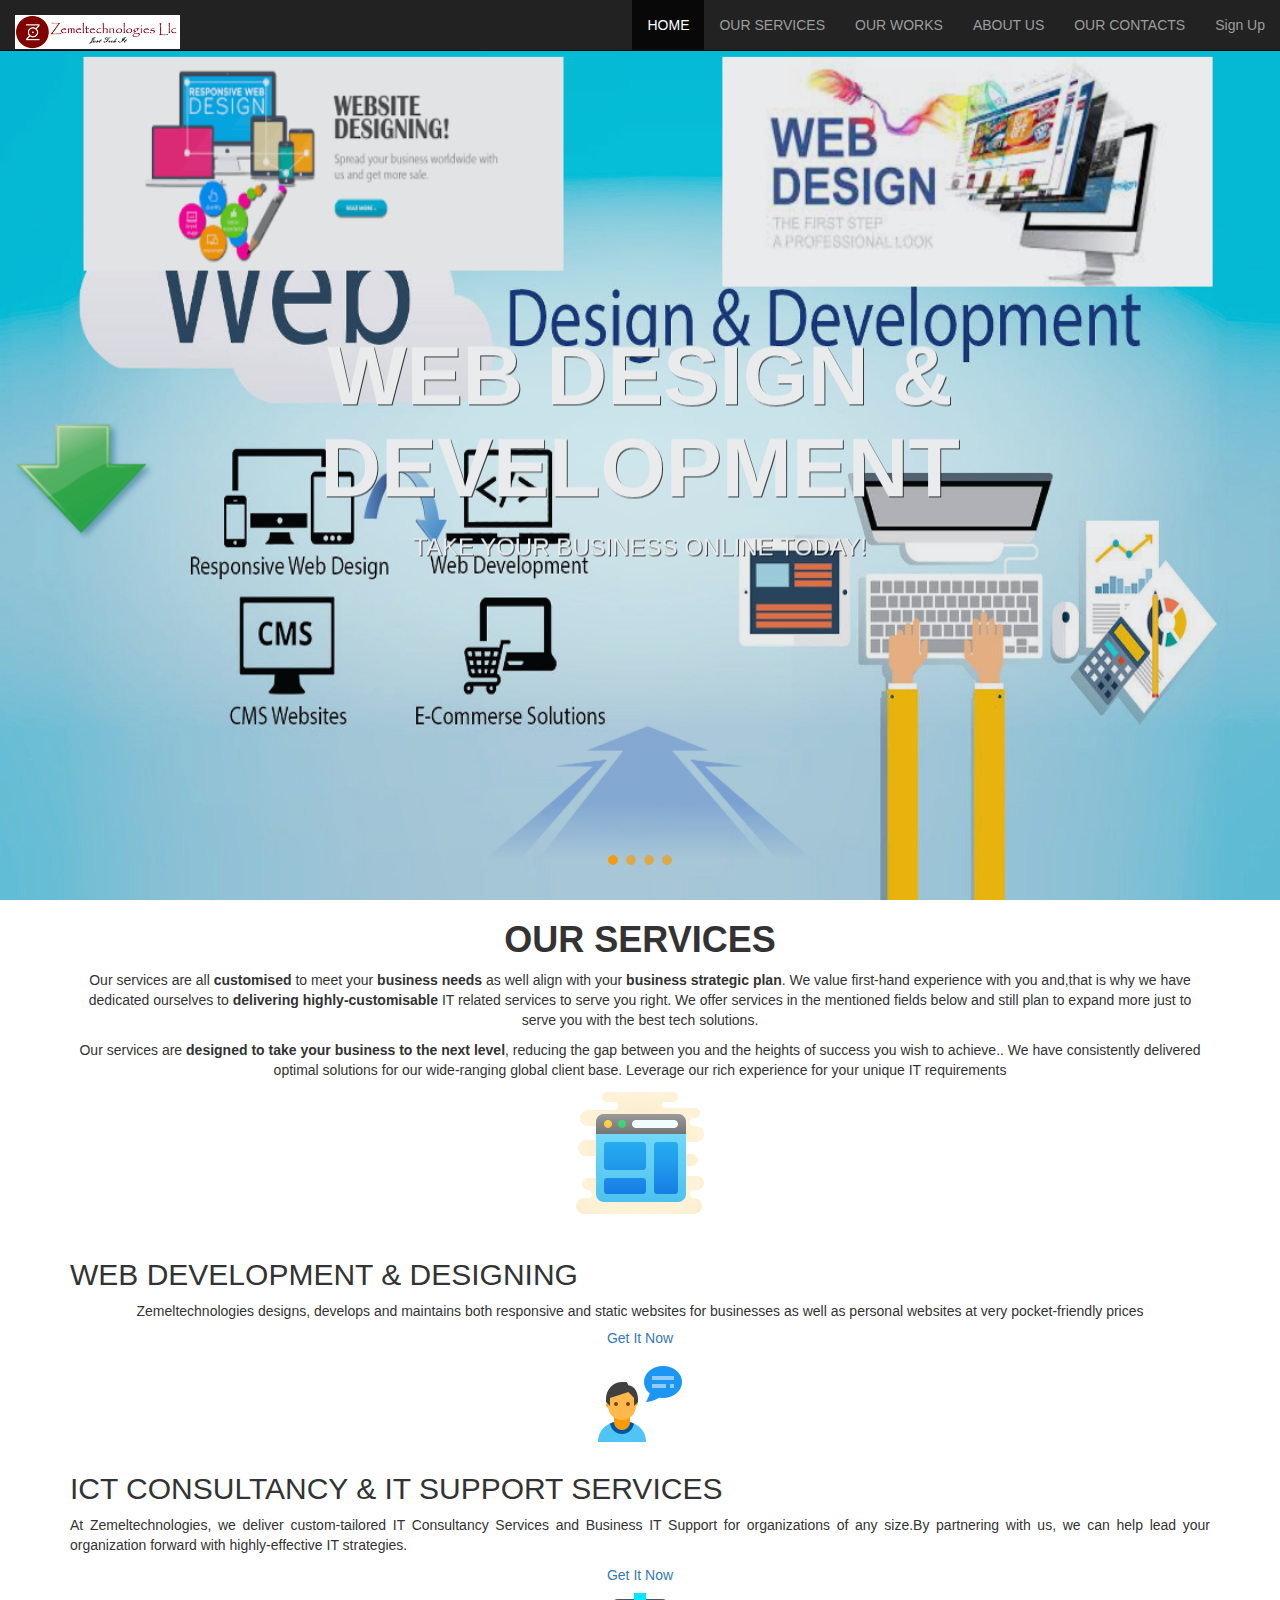
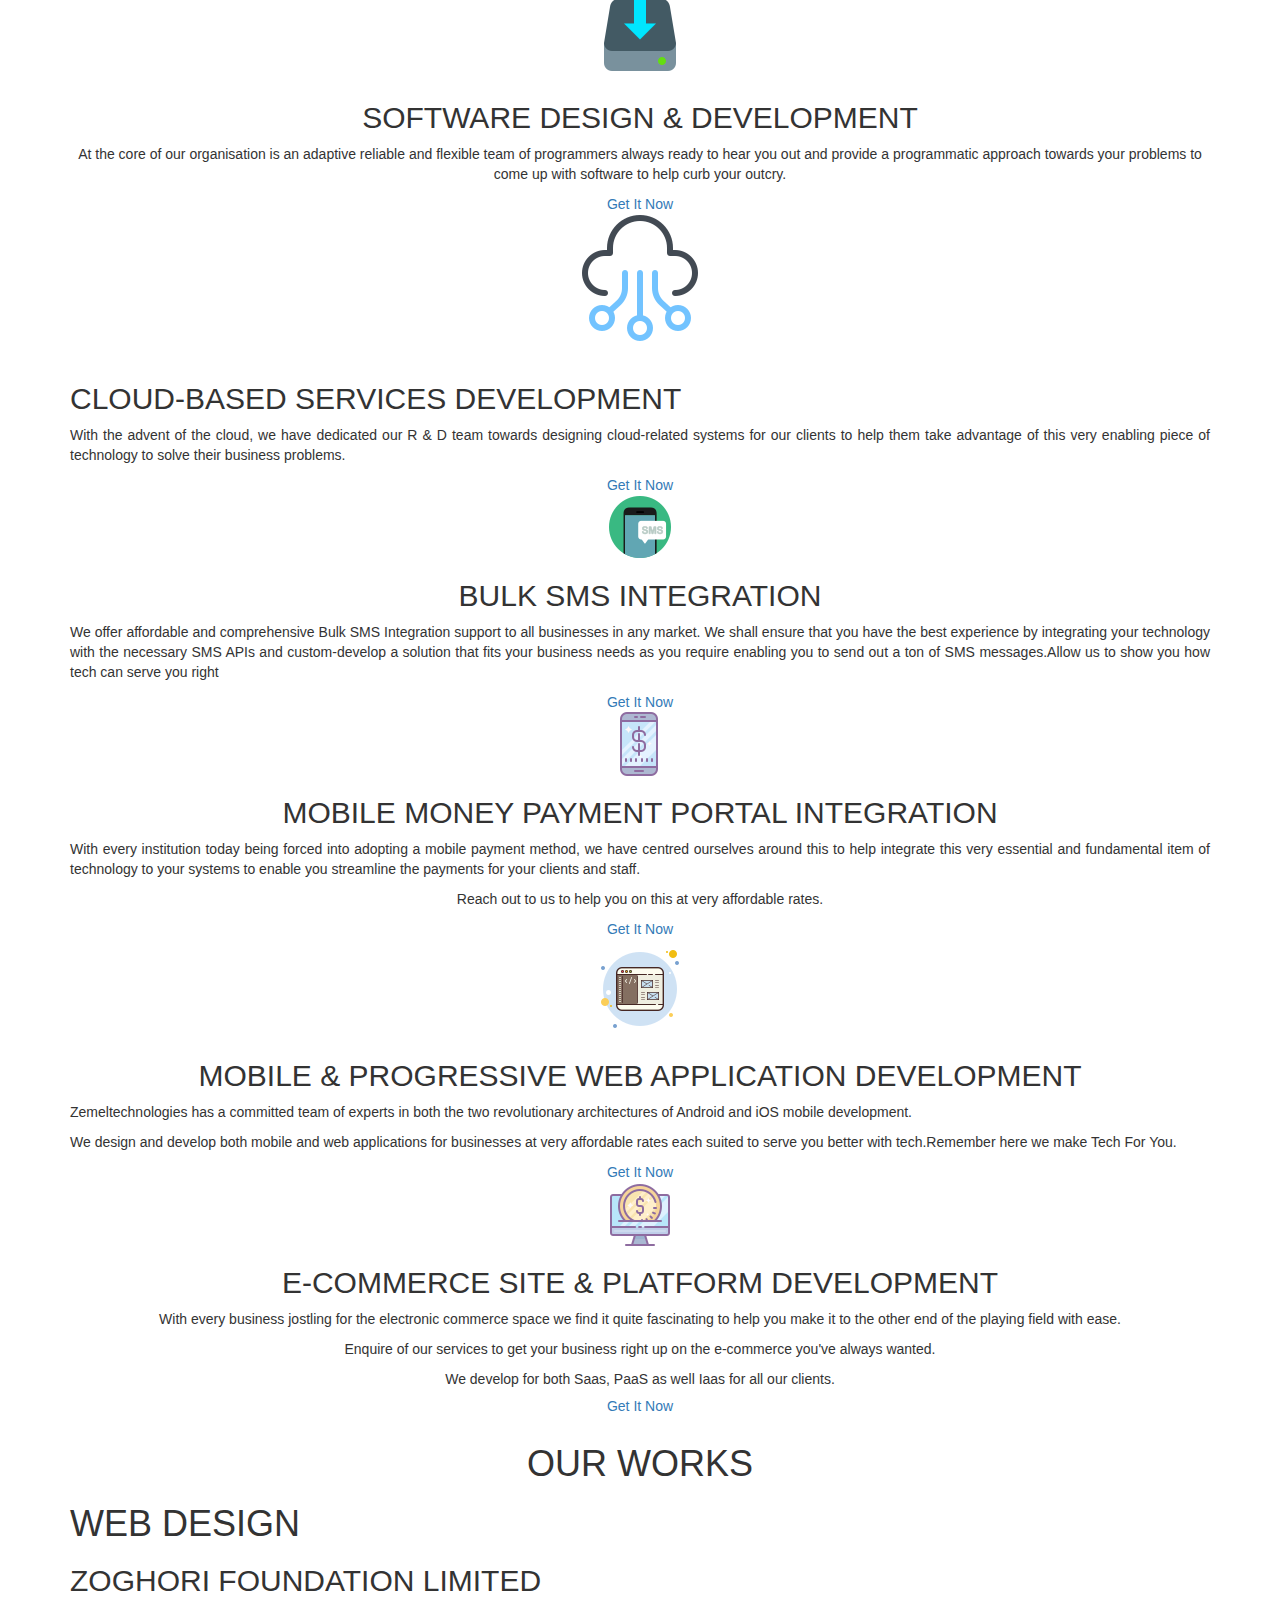
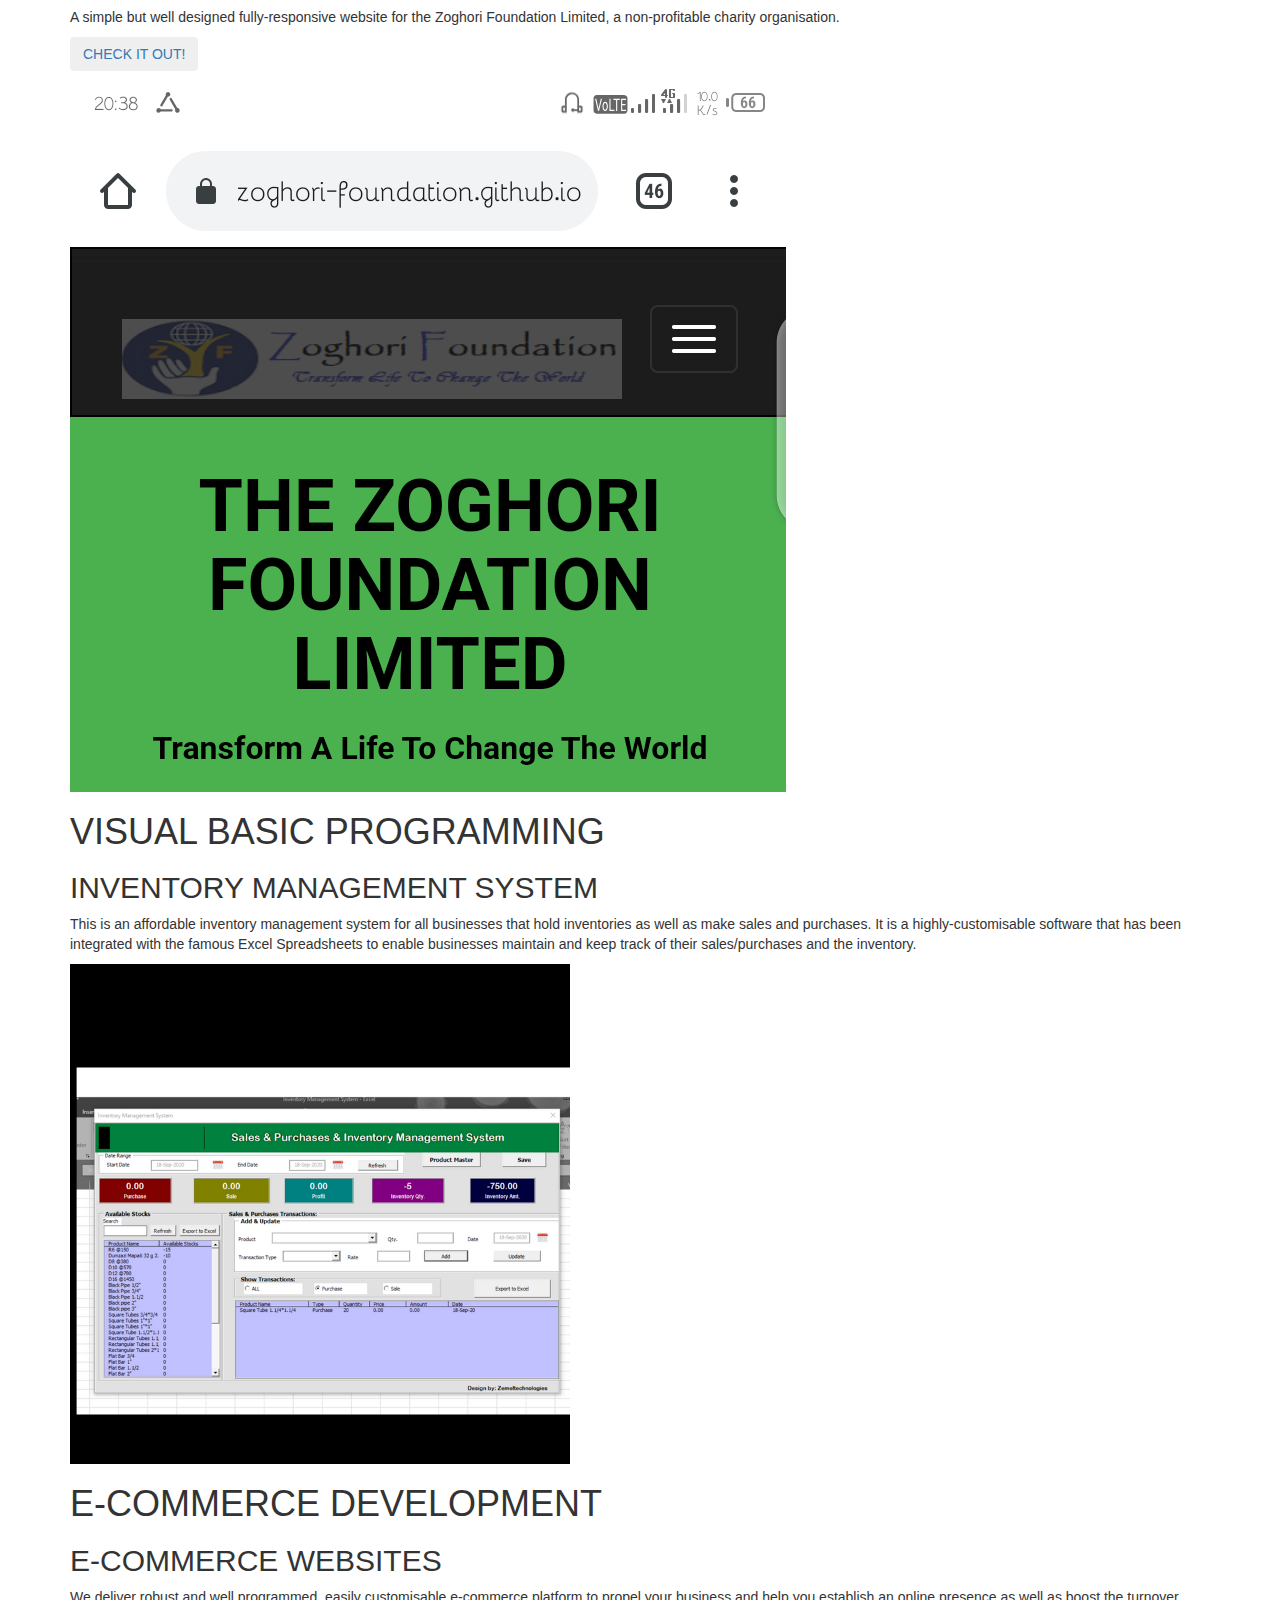
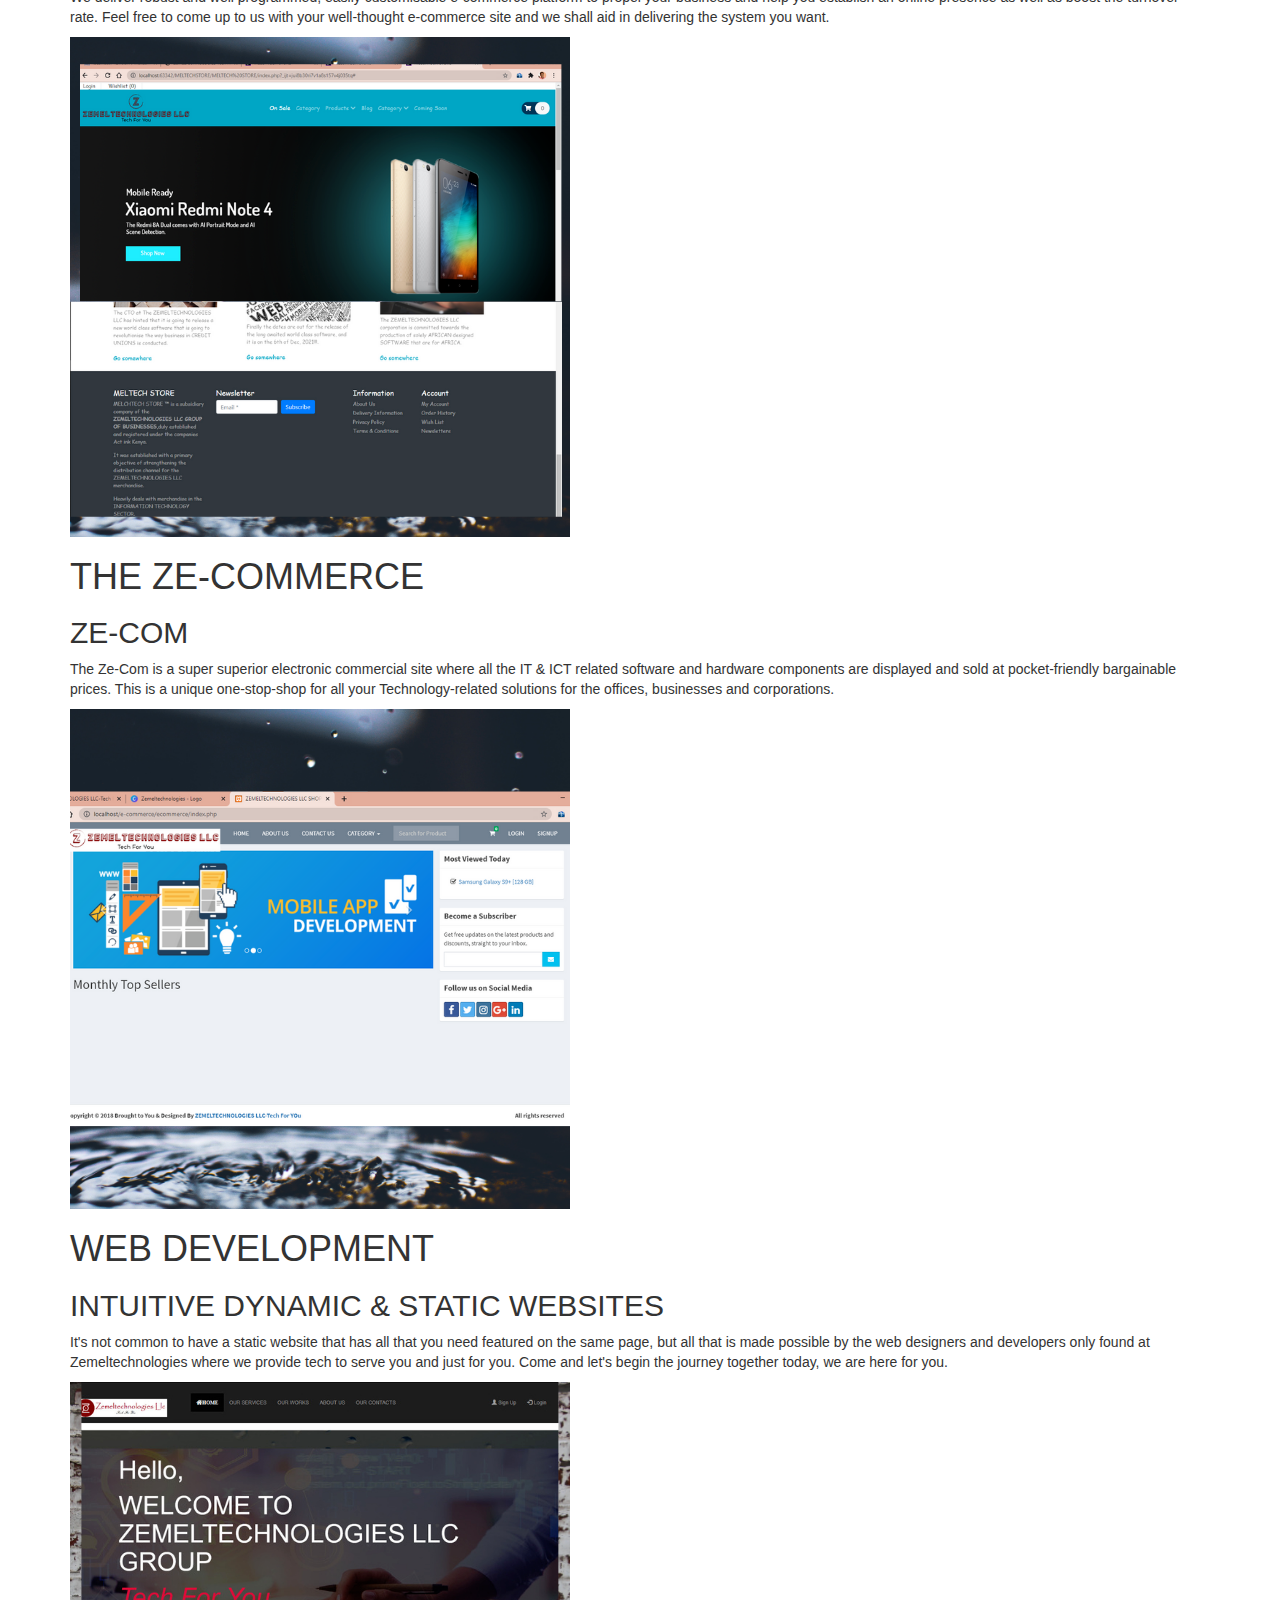
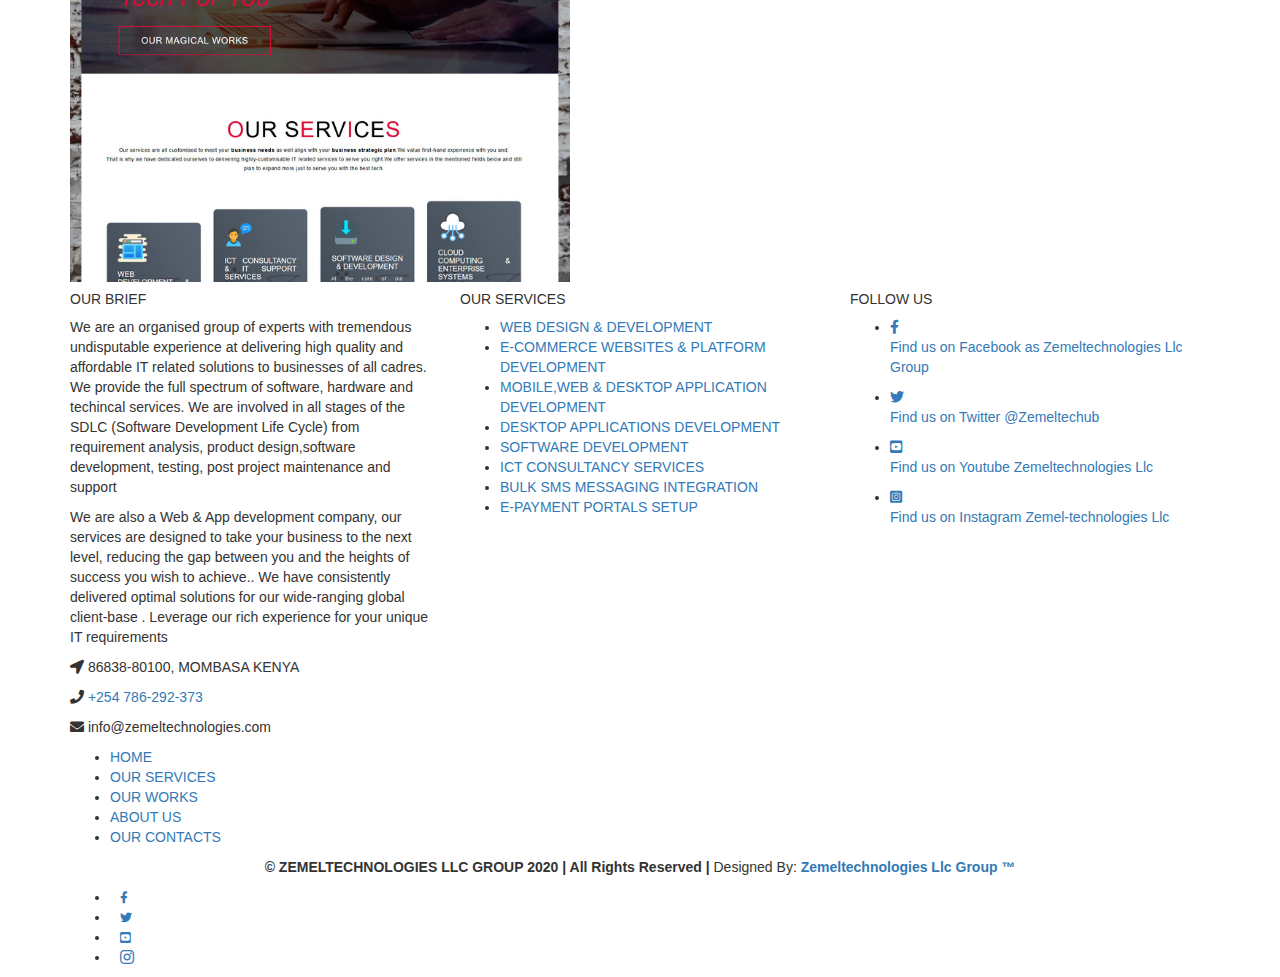
==== commit 87fa371d: "Update index.html" ====
--- a/index.html
+++ b/index.html
@@ -113,10 +113,10 @@
                         <a href="form.html" class="hidden-xs">Sign Up</a>
                         <a class="visible-xs" data-target=".navbar-collapse" data-toggle="collapse"  href="form.html"><span class="glyphicon glyphicon-user"><span> Sign Up</a>
                     </li>
-                    <li>
+                    <!--<li>
                         <a href="login/login.html" class="hidden-xs">Login</a>
                         <a class="visible-xs " data-target=".navbar-collapse" data-toggle="collapse"  href="login/login.html"><span class="glyphicon glyphicon-log-in"></span> Login</a>
-                    </li>
+                    </li>-->
                 </ul>
             </div>
         </div>
